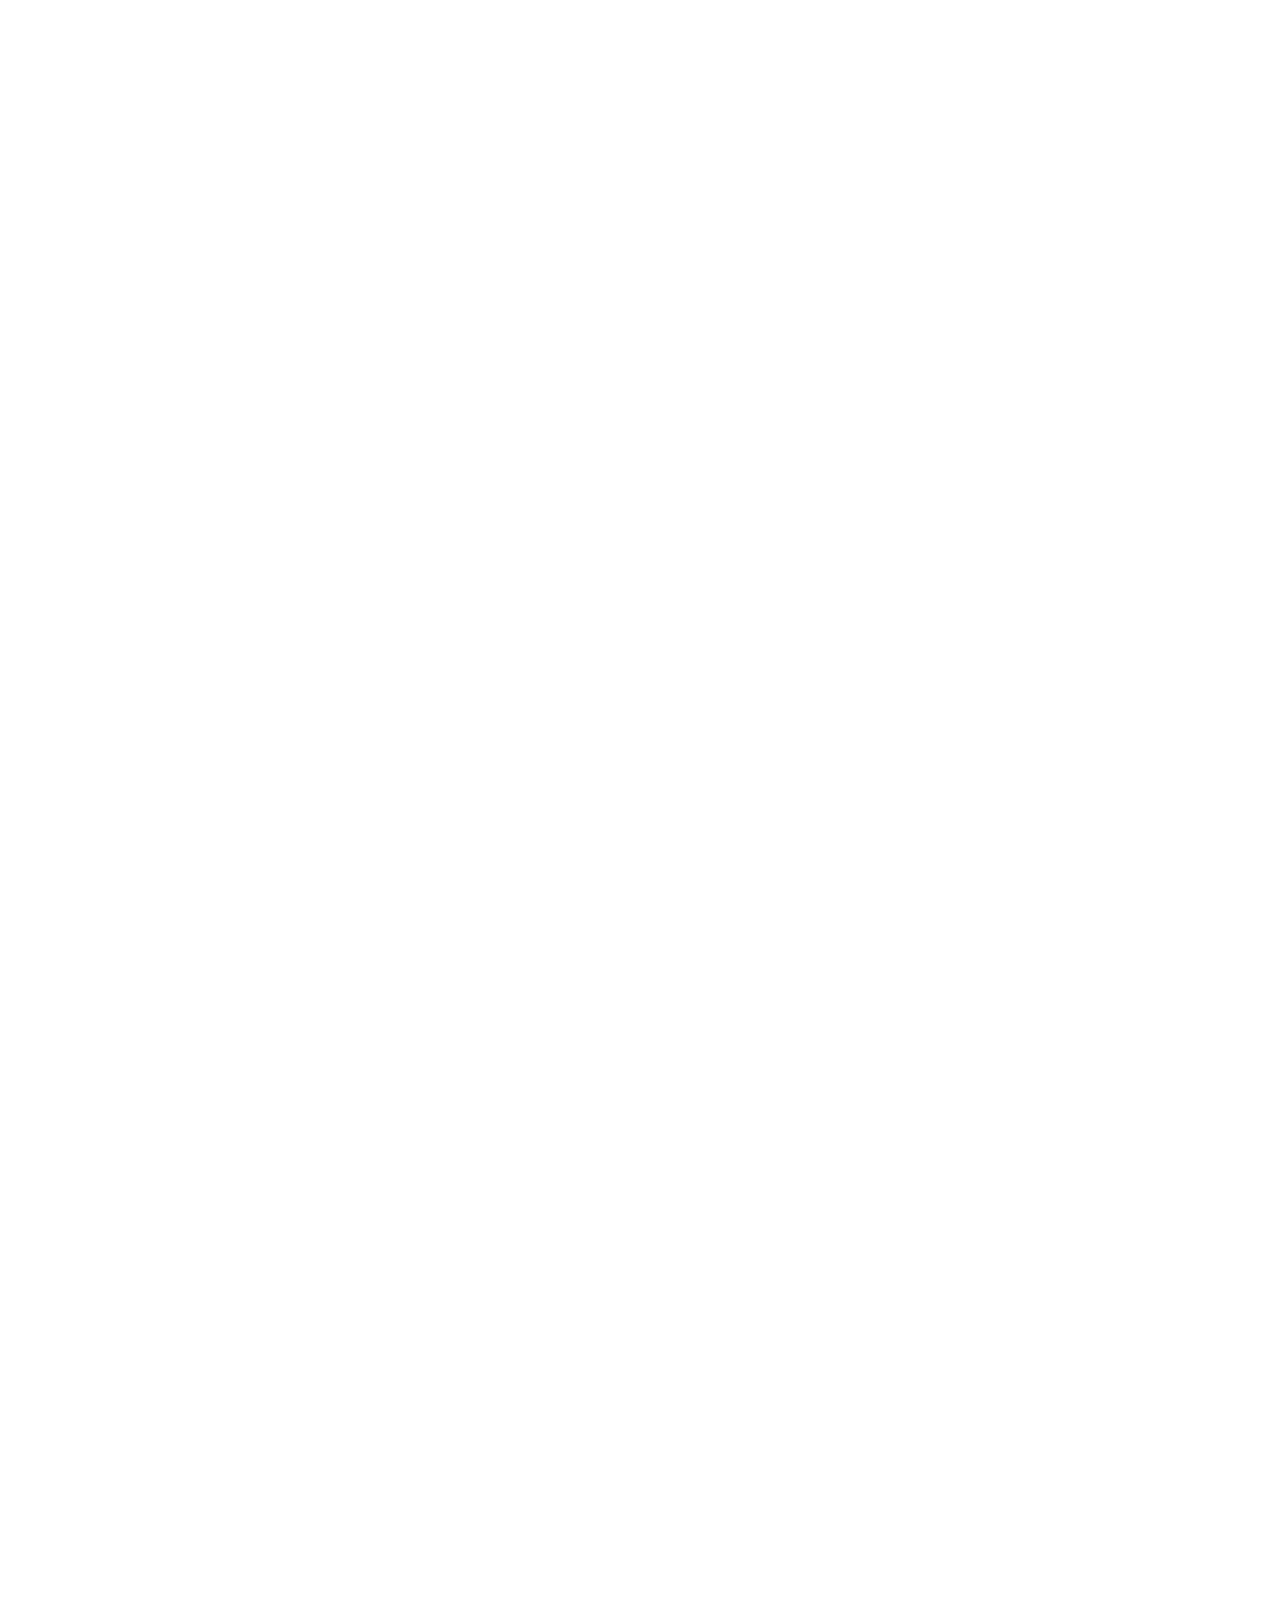
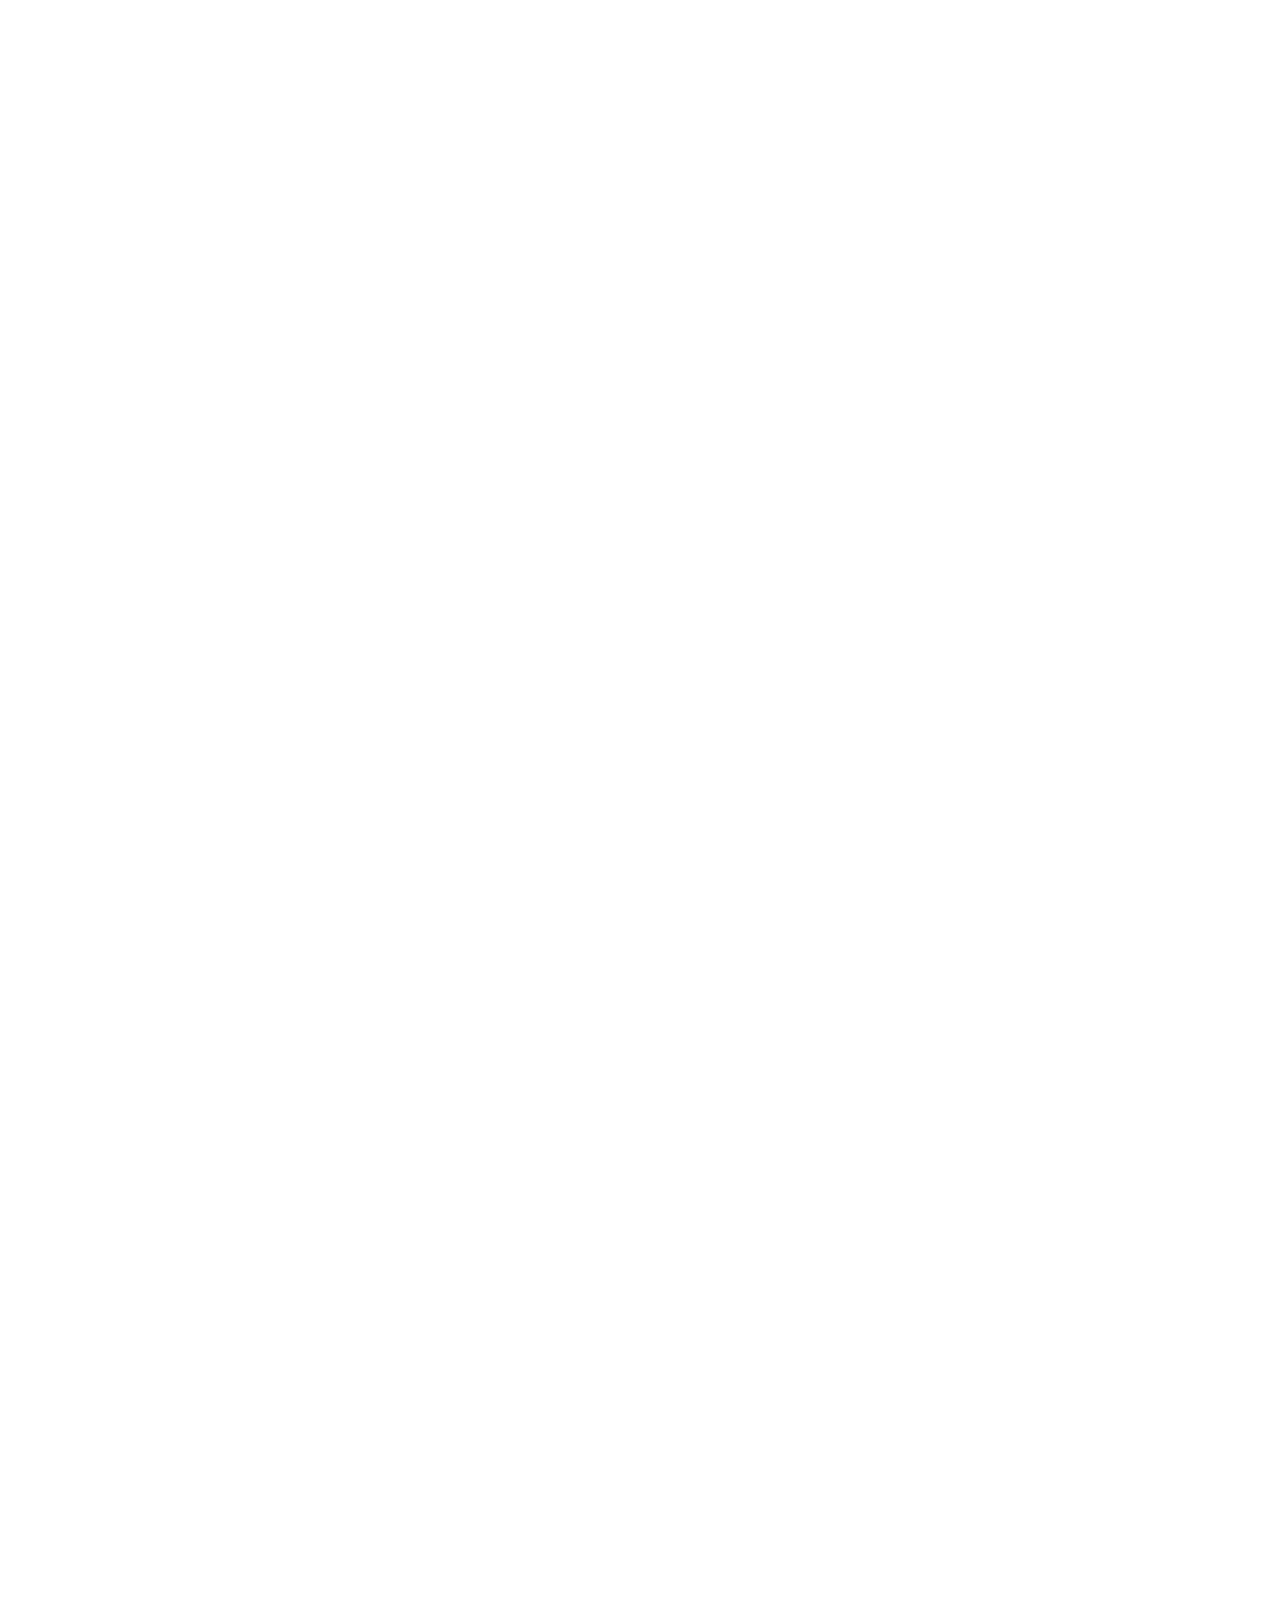
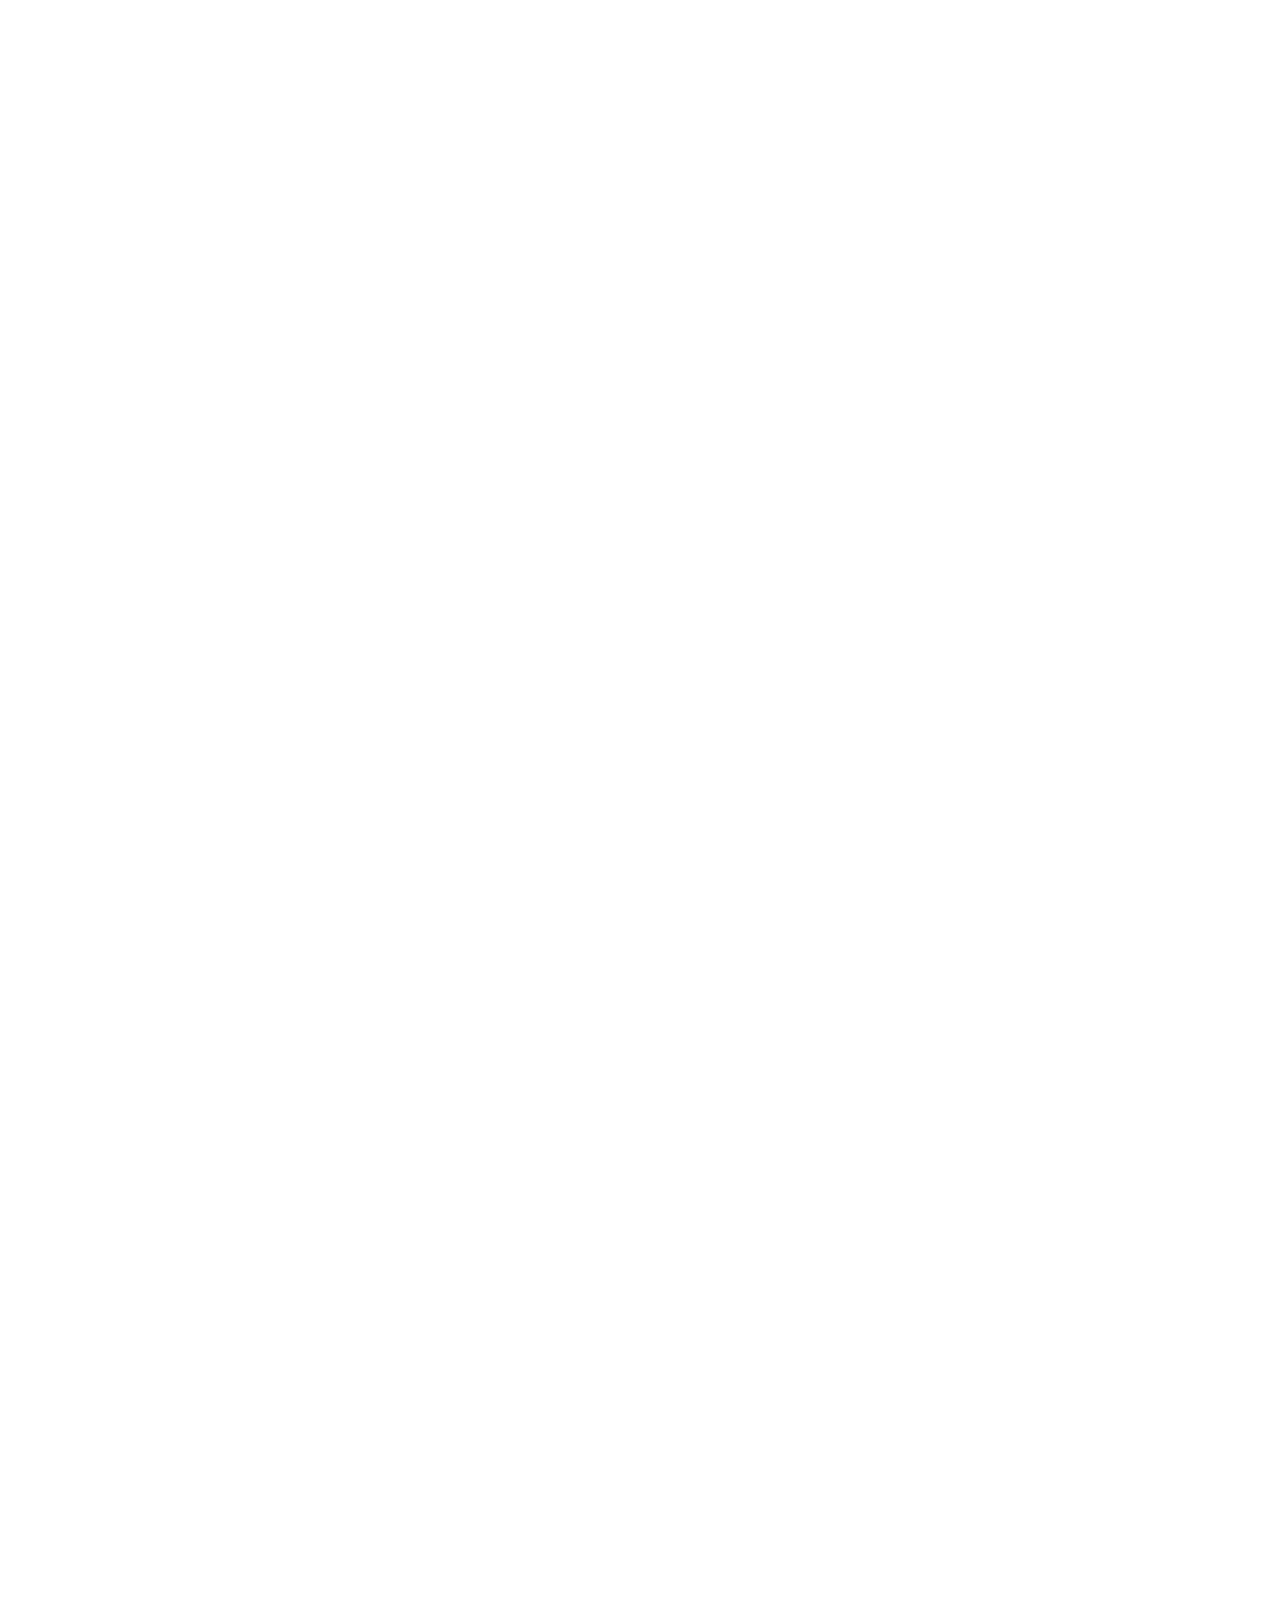
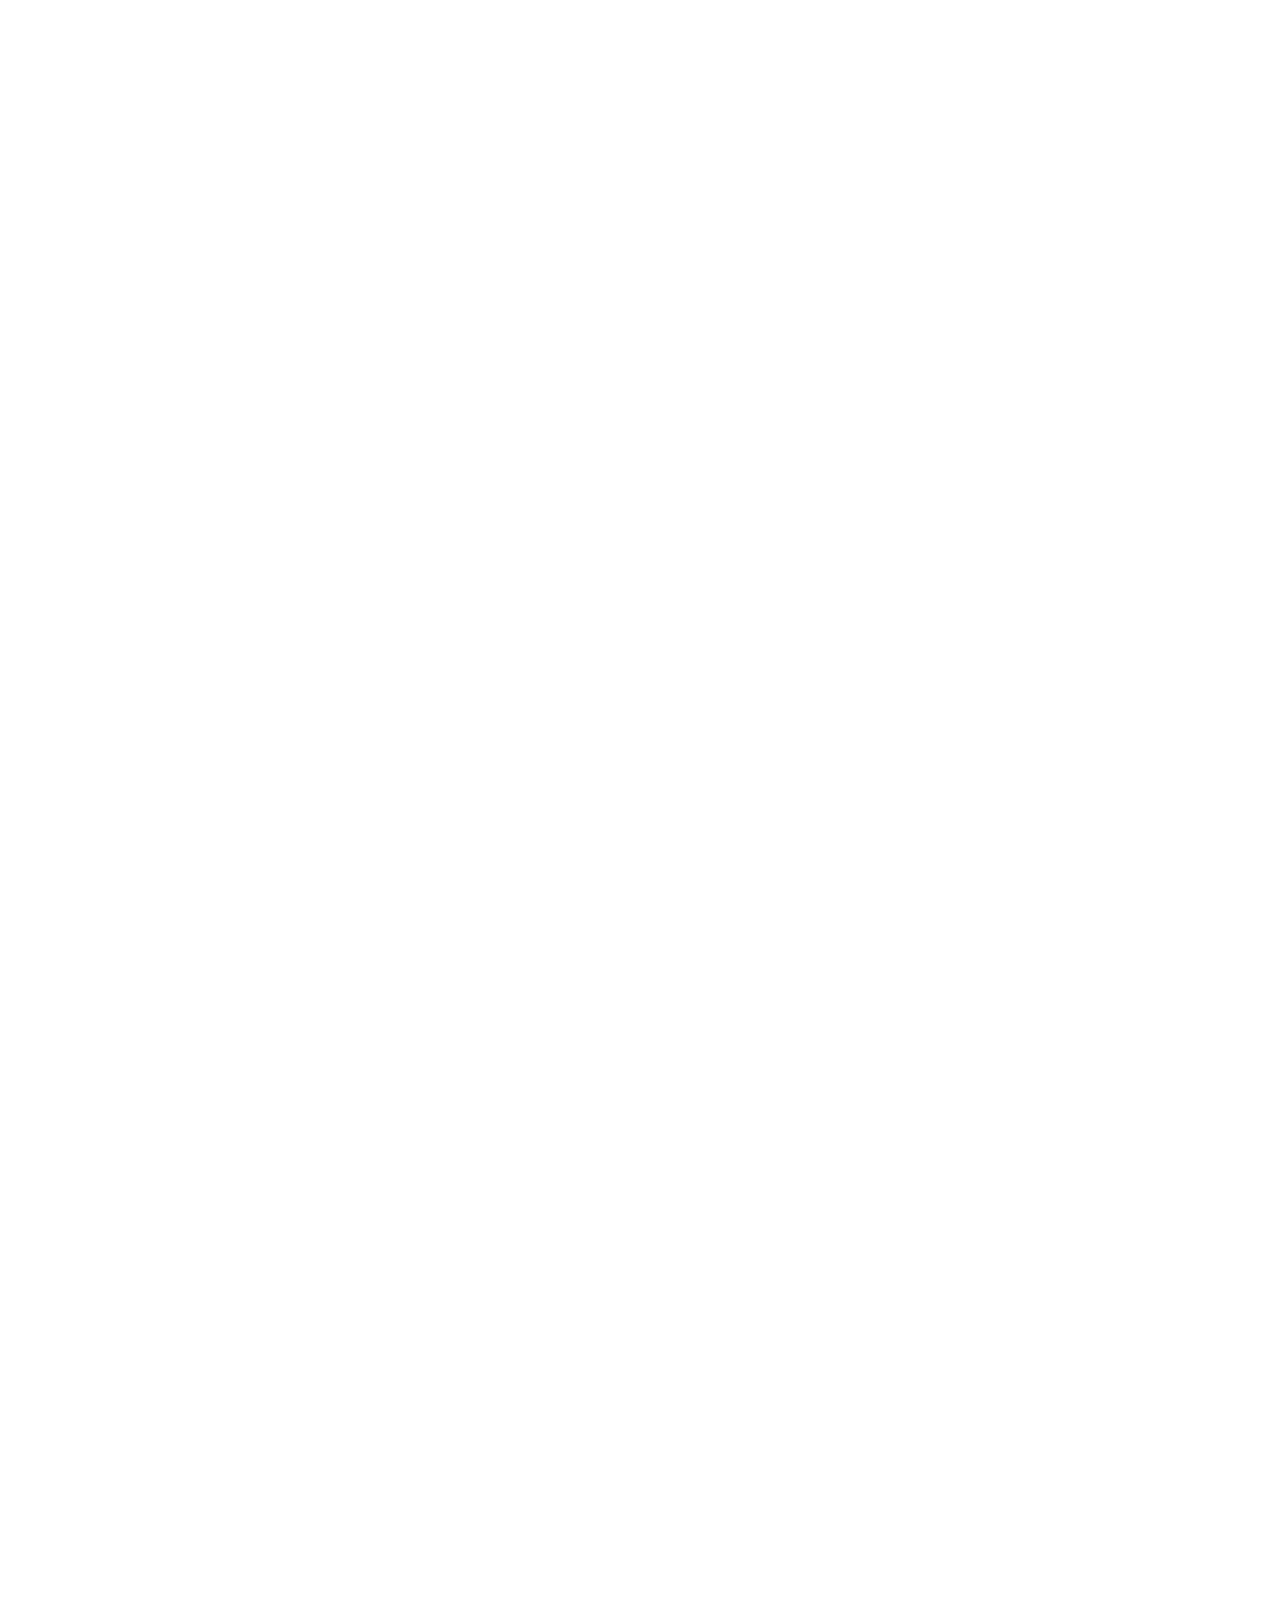
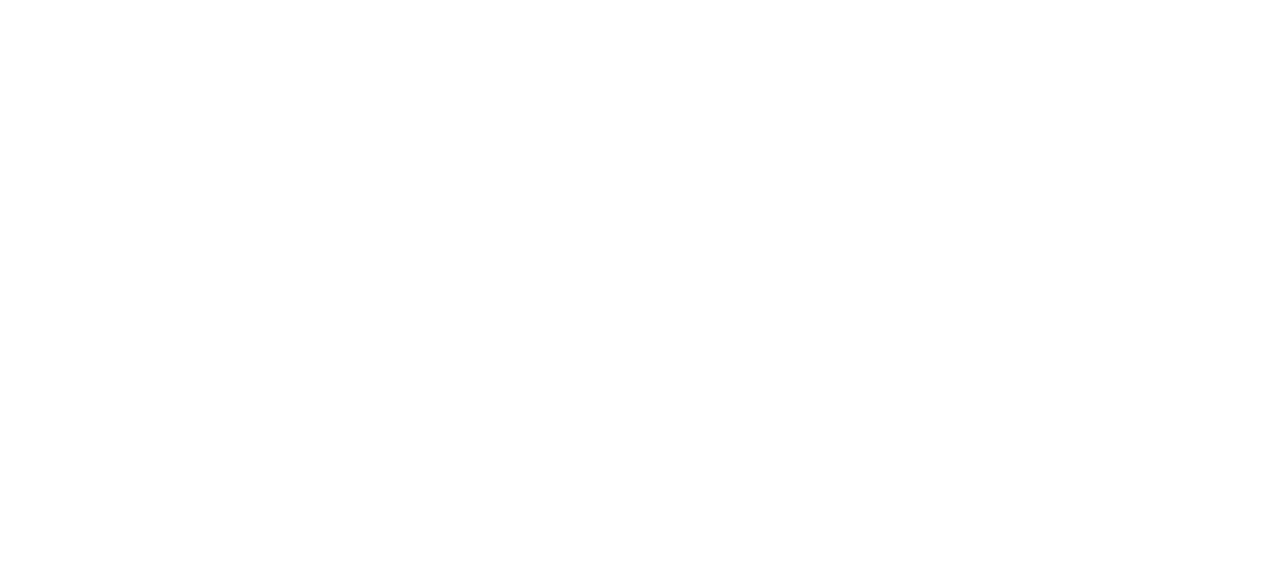
==== index.html @ 4a4f5020 "Done" ====
<!DOCTYPE html>
<html lang="en">

<head>
	<meta charset="UTF-8">
	<meta name="viewport" content="width=device-width, initial-scale=1">
	<title>Document</title>
	
	<link rel="stylesheet" href="/css/reset.css">
	<link rel="stylesheet" href="/css/bootstrap.min.css" integrity="sha384-MCw98/SFnGE8fJT3GXwEOngsV7Zt27NXFoaoApmYm81iuXoPkFOJwJ8ERdknLPMO"
	    crossorigin="anonymous">
	<!-- <link rel="stylesheet" href="/css/animate.css"> -->
	<link rel="stylesheet" href="/css/main.css">
	<link rel="stylesheet" href="/css/animsition.min.css">
</head>

<body class="animsition">
	<header class="header">
		<div class="container">
			<div class="row header__row">
				<a href="/" class="header__logo-link">
					<img src="/img/h-logo.png" alt="" class="header__logo">
				</a>
				<div class="menu__button">
					<span></span>
					<span></span>
					<span></span>
				</div>
				<div class="menu-block">
					<ul class="menu__leng">
						<li class="menu__leng-item">
							<a href="">UA</a>
						</li>
						<li class="menu__leng-item">
							<a href="">ENG</a>
						</li>
					</ul>
					<ul class="menu__main">
						<li class="menu__main-item">
							<a href="/" class="menu__main-item_link animsition-link">головна</a>
						</li>
						<li class="menu__main-item">
							<a href="/blog.html" class="menu__main-item_link animsition-link">про нас</a>
						</li>
						<li class="menu__main-item">
							<a href="/post.html" class="menu__main-item_link animsition-link">послуги</a>
						</li>
						<li class="menu__main-item">
							<a href="/" class="menu__main-item_link">відгуки</a>
						</li>
						<li class="menu__main-item">
							<a href="/" class="menu__main-item_link">контакти</a>
						</li>
					</ul>
				</div>
			</div>
		</div>
		<div class="menu-overlay"></div>
	</header>
	<section class="heroe">
		<img src="/img/main-img.png" alt="" class="heroe__img">
	</section>
	<section class="orders">
		<div class="container">
			<h2 class="text-center text-white">ТЕСТОВЕ МЕНЮ</h2>
			<div class="row orders-row">
				<div class="col-lg-4 col-sm-4 orders-block">
					<img src="/img/media_audit.png" alt="" class="orders-block__img">
					<div class="orders-block__text-block">
						<p class="orders-block__text">Медіааудит</p>
					</div>
					<button class="orders-block__button">замовити</button>
				</div>
				<div class="col-lg-4 col-sm-4 orders-block">
					<img src="/img/Spiker.png" alt="" class="orders-block__img">
					<div class="orders-block__text-block">
						<p class="orders-block__text">Підготовка спікера до виступу</p>
					</div>
					<button class="orders-block__button">замовити</button>
				</div>
				<div class="col-lg-4 col-sm-4 orders-block">
					<img src="/img/Novosty.png" alt="" class="orders-block__img">
					<div class="orders-block__text-block">
						<p class="orders-block__text">Підготовка новини</p>
					</div>
					<button class="orders-block__button">замовити</button>
				</div>
			</div>
		</div>
		<div class="modal-order">
			<form action="" class="modal-form">
				<input type="text" name="name" id="name" class="modal-form__input">
				<label for="name" class="modal-form__label">ФИО </label>
				<input type="text" name="company" id="company" class="modal-form__input">
				<label for="company" class="modal-form__label">компания  </label>
				<input type="text" name="position" id="position" class="modal-form__input">
				<label for="position" class="modal-form__label">должность  </label>
				<input type="text" name="phone" id="phone" class="modal-form__input">
				<label for="phone" class="modal-form__label">телефон  </label>
				<button type="submit" class="orders-block__button modal-form__button">замовити</button>
			</form>
		</div>
	</section>
	<section class="about">
		<div class="container">
			<h2 class="text-center text_blue">прО НАС</h2>
			<div class="row about__row">
				<div class="col-lg-4 col-sm-4">
					<div class="about__img-block">
						<img src="/img/about.png" alt="" class="about__img">
					</div>
				</div>
				<div class="col-lg-8 col-sm-8">
					<div class="about__text-block about__text-block_first">
						<p>
							<span class="about__company">GOLUBi GROUP</span> — комунікаційне агентство з більш ніж 20-річним досвідом.освідом.</p>
						<p>
							<span class="about__company">GOLUBi GROUP</span> — це крила Вашого бізнесу.</p>
					</div>
					<hr class="about__line">
					<div class="about__text-block">
						<ul class="about__text-list">
							<li>Ми володіємо всіма відомими комунікаційними і маркетинговими інструментами.</li>
							<li>Ми не пишемо прес-релізи &mdash; ми створюємо новини.</li>
							<li>Ми не подаємо інформацію &mdash; ми створюємо події.</li>
							<li>Ми не проводимо публічні заходи &mdash; ми створюємо нові формати спілкування.</li>
							<li>Ми не проводимо прес-конференцій &mdash; ми формуємо громадську думку.</li>
							<li>Ми не робимо інтерв'ю &mdash; ми створюємо лідерів думок.</li>
							<li>Ми не вчимо клієнтів &mdash; ми їх розвиваємо.</li>
							<li>Ми не робимо рекламу &mdash; ми допомагаємо збільшувати продажі
								<br />і досягати бізнес-цілей.</li>
							<li>Ми не розробляємо логотип &mdash; ми формуємо бренд.</li>
							<li>Ми не гарантуємо лайки в соціальних мережах &mdash; ми захоплюємо Вашу аудиторію.</li>
						</ul>
					</div>
					<hr class="about__line">
					<div class="about__text-block">
						<p>Наш досвід роботи дозволяє нам створювати синергію інструментів і робити комунікації результативними.</p>

						<p>Наші партнери на аутсорсингу — це алмази, які не кожному доступні.</p>

						<p>Ми завжди зацікавлені в успіху наших клієнтів, оскільки це наша професійна репутація на ринку.</p>

						<p>Ми не беремо участі в тендерах. Але, познайомившись з нами, ви нас полюбите. </p>

						<p>З нами цікаво! З нами приходить успіх і визнання!</p>
					</div>

				</div>

			</div>
		</div>
	</section>
	<section class="services">
		<div class="container">
			<h2 class="text-center">послуги</h2>
			<div class="row services_row">
				<div class="col-lg-4 col-md-4 col-sm-6 services__item">
					<img src="/img/services.png" alt="">
					<div class="services__block-text">
						<p class="services__text">Стратегічні комунікації</p>
					</div>
				</div>
				<div class="col-lg-4 col-md-4 col-sm-6 services__item">
					<img src="/img/services.png" alt="">
					<div class="services__block-text">
						<p class="services__text">Антикризові комунікації. Робота з негативом. Партизанський PR </p>
					</div>
				</div>
				<div class="col-lg-4 col-md-4 col-sm-6 services__item">
					<img src="/img/services.png" alt="">
					<div class="services__block-text">
						<p class="services__text">PR-супровід на аутсорсингу </p>
					</div>
				</div>
				<div class="col-lg-4 col-md-4 col-sm-6 services__item">
					<img src="/img/services.png" alt="">
					<div class="services__block-text">
						<p class="services__text">Модерування і комунікаційний супровід круглих столів, конфере</p>
					</div>
				</div>
				<div class="col-lg-4 col-md-4 col-sm-6 services__item">
					<img src="/img/services.png" alt="">
					<div class="services__block-text">
						<p class="services__text">Підготовка спікерів до публічних комунікацій </p>
					</div>
				</div>
				<div class="col-lg-4 col-md-4 col-sm-6 services__item">
					<img src="/img/services.png" alt="">
					<div class="services__block-text">
						<p class="services__text">Проведення медіа-тренінгів </p>
					</div>
				</div>
				<div class="col-lg-4 col-md-4 col-sm-6 services__item">
					<img src="/img/services.png" alt="">
					<div class="services__block-text">
						<p class="services__text">Маркетингові комунікації </p>
					</div>
				</div>
				<div class="col-lg-4 col-md-4 col-sm-6 services__item">
					<img src="/img/services.png" alt="">
					<div class="services__block-text">
						<p class="services__text">Брендинг </p>
					</div>
				</div>
				<div class="col-lg-4 col-md-4 col-sm-6 services__item">
					<img src="/img/services.png" alt="">
					<div class="services__block-text">
						<p class="services__text">Розробка та реалізація рекламних кампаній </p>
					</div>
				</div>
				<div class="col-lg-4 col-md-4 col-sm-6 services__item">
					<img src="/img/services.png" alt="">
					<div class="services__block-text">
						<p class="services__text">Розробка та організація публічних заходів «під ключ» — форумі</p>
					</div>
				</div>
			</div>
			<p class="services__text_small">GOLUBi GROUP — разом ми зробимо так, щоб ваш бізнес злетів на к</p>
		</div>
	</section>
	<section class="news">
		<div class="container">
			<h2 class="text-center text_blue">НОВИНИ</h2>
			<div class="row">
				<ul class="news__list">
					<li class="news__item news__item_big">
						<a href="" class="news__itemImg-link">
							<img src="https://picsum.photos/500/315/?random" alt="">
						</a>
						<a href="" class="news__itemTxt-link">
							Sed ut perspiciatis, unde Sed omnis iste natus Sed ut perspicia
							<span class="more">...</span>
						</a>
					</li>
					<li class="news__item news__item_big">
						<a href="" class="news__itemImg-link">
							<img src="https://picsum.photos/500/315/?random?blur" alt="">
						</a>
						<a href="" class="news__itemTxt-link">
							Sed ut perspiciatis, unde Sed omnis iste natus Sed ut perspicia
							<span class="more">...</span>
						</a>
					</li>
					<li class="news__item news__item_small">
						<a href="" class="news__itemImg-link">
							<img src="https://picsum.photos/g/500/315/?random" alt="">
						</a>
						<a href="" class="news__itemTxt-link">
							Sed ut perspiciatis, unde Sed omnis iste natus Sed ut perspicia
							<span class="more">...</span>
						</a>
					</li>
					<li class="news__item news__item_small">
						<a href="" class="news__itemImg-link">
							<img src="https://picsum.photos/500/315/?random" alt="">
						</a>
						<a href="" class="news__itemTxt-link">
							Sed ut perspiciatis, unde Sed omnis iste natus Sed ut perspicia
							<span class="more">...</span>
						</a>
					</li>
					<li class="news__item news__item_small">
						<a href="" class="news__itemImg-link">
							<img src="https://picsum.photos/500/315/?random" alt="">
						</a>
						<a href="" class="news__itemTxt-link">
							Sed ut perspiciatis, unde Sed omnis iste natus Sed ut perspicia
							<span class="more">...</span>
						</a>
					</li>
				</ul>

			</div>
		</div>
	</section>
	<section class="reviews">
		<div class="container">
			<div class="row">
				<div class="reviews__circle">
					<p class="reviews__circle-text">відгуки</p>
				</div>
			</div>
		</div>
	</section>
	<section class="contacts">
		<div class="container">
			<h2 class="text-center text_blue">КОНТАКТи</h2>
			<div class="row">
				<div class="contacts__block">
					<p class="contacts__text contacts__text_adress">Киев 03150 </br>
						ВУЛ. Предславинська, 29,</br>
						офіс 2
					</p>
					<p class="contacts__text contacts__text_tel">050 469 1920</p>
					<p class="contacts__text contacts__text_mail">
						<a href="mailto:communic777@gmail.com">communic777@gmail.com</a>
					</p>
				</div>
			</div>
		</div>
	</section>


	<script src="https://code.jquery.com/jquery-3.3.1.slim.min.js" integrity="sha256-3edrmyuQ0w65f8gfBsqowzjJe2iM6n0nKciPUp8y+7E=" crossorigin="anonymous"></script>
	<script src="/js/animsition.min.js"></script>
	<script src="/js/common.js"></script>


	<footer class="footer">
		<div class="container">
			<div class="row justify-content-between">
				<div class="col-lg-3 col-md-3 footer__logo-block">
					<a href="" class="footer__logo-link">
						<img src="../img/f_logo.png" alt="" class="footer__logo-img">
					</a>
				</div>
				<div class="col-lg-7 col-md-9 footer__menu-block">
					<ul class="footer__menu">
						<li class="footer__menu-item">
							<a href="">головна</a>
						</li>
						<li class="footer__menu-item">
							<a href="">про нас</a>
						</li>
						<li class="footer__menu-item">
							<a href="">послуги</a>
						</li>
						<li class="footer__menu-item">
							<a href="">відгуки </a>
						</li>
						<li class="footer__menu-item">
							<a href="">контакти</a>
						</li>
					</ul>
					<ul class="footer__social">
						<li class="footer__iteem">
							<a href="">
								<img src="../img/Fb.png" alt="">
							</a>
						</li>
						<li class="footer__iteem">
							<a href="">
								<img src="../img/Inst.png" alt="">
							</a>
						</li>
						<li class="footer__iteem">
							<a href="">
								<img src="../img/Youtube.png" alt="">
							</a>
						</li>
					</ul>
				</div>
			</div>
		</div>
	</footer>

</body>

</html>
---- css/main.css ----
@font-face {
  font-family: "GothamProMed";
  src: url("../fonts/GothaProMed.otf"); }

@font-face {
  font-family: "GothamProReg";
  src: url("../fonts/GothaProReg.otf"); }

p {
  font-family: "GothamProReg"; }

body {
  overflow-x: hidden;
  font-family: "GothamProMed"; }

h2 {
  font-size: 60px;
  text-transform: uppercase; }

.text_blue {
  color: #3bc7e1; }

.text-white {
  color: #ffffff; }

.header {
  padding-top: 80px;
  position: relative; }

.header__logo-link {
  margin: 0 auto; }

.header__row_small .header__logo-link {
  margin: 0; }

.header__logo {
  max-width: 315px;
  width: 100%;
  height: auto; }

.heroe {
  width: 100%; }

.heroe__img {
  width: 100%;
  max-width: 590px;
  height: auto;
  display: block;
  margin: 0 auto;
  margin-top: 70px;
  margin-bottom: 100px; }

.header__row {
  position: relative; }

.menu__button {
  position: absolute;
  top: 0;
  right: 0;
  height: 35px;
  width: 60px;
  display: -webkit-box;
  display: -webkit-flex;
  display: -ms-flexbox;
  display: flex;
  -webkit-box-orient: vertical;
  -webkit-box-direction: normal;
  -webkit-flex-direction: column;
      -ms-flex-direction: column;
          flex-direction: column;
  -webkit-box-pack: justify;
  -webkit-justify-content: space-between;
      -ms-flex-pack: justify;
          justify-content: space-between;
  cursor: pointer;
  z-index: 1;
  -webkit-transition: all 1s;
  -o-transition: all 1s;
  transition: all 1s; }
  .menu__button span {
    width: 100%;
    height: 2px;
    background: #20bfdc; }

.menu__button_open {
  opacity: 0;
  z-index: -1;
  -webkit-transition: all 1s;
  -o-transition: all 1s;
  transition: all 1s; }

.menu-block {
  position: absolute;
  top: -1000px;
  right: 0;
  opacity: 0;
  -webkit-transition: all .7s;
  -o-transition: all .7s;
  transition: all .7s; }

.menu-block_open {
  top: 0;
  opacity: 1;
  z-index: 3;
  -webkit-transition: all .7s;
  -o-transition: all .7s;
  transition: all .7s; }

.menu__leng {
  display: -webkit-box;
  display: -webkit-flex;
  display: -ms-flexbox;
  display: flex;
  -webkit-flex-wrap: nowrap;
      -ms-flex-wrap: nowrap;
          flex-wrap: nowrap;
  margin-bottom: 35px; }

.menu__leng-item {
  margin-right: 10px; }
  .menu__leng-item a {
    font-size: 10px;
    color: #ffffff;
    text-transform: uppercase; }

.menu__main-item {
  margin-bottom: 20px; }

.menu__main-item_link {
  text-transform: uppercase;
  font-size: 14px;
  font-weight: 400;
  color: #ffffff; }

.menu-overlay {
  width: 0;
  height: 0;
  position: absolute;
  top: 0;
  right: 0;
  background: #20bfdc;
  -webkit-border-radius: 50%;
          border-radius: 50%;
  -webkit-transform: translate(50%, -50%);
      -ms-transform: translate(50%, -50%);
          transform: translate(50%, -50%);
  -webkit-transition: all .6s;
  -o-transition: all .6s;
  transition: all .6s; }

.menu-overlay_open {
  width: 65vw;
  height: 65vw;
  -webkit-transition: all .6s;
  -o-transition: all .6s;
  transition: all .6s;
  z-index: 2 }

.orders {
  background: url(../img/Test-menu.jpg) no-repeat;
  -webkit-background-size: cover;
          background-size: cover;
  padding: 80px 0;
  position: relative; }

.modal-order {
  position: absolute;
  top: 50%;
  left: 50%;
  -webkit-transform: translate(-50%, -50%);
      -ms-transform: translate(-50%, -50%);
          transform: translate(-50%, -50%);
  padding: 50px 180px;
  background: #ffffff;
  -webkit-box-shadow: 10.5px 18.187px 68px rgba(0, 72, 77, 0.75);
          box-shadow: 10.5px 18.187px 68px rgba(0, 72, 77, 0.75);
  display: none;
  opacity: 0; }

.modal-order__open {
  display: block;
  opacity: 1;
  -webkit-transition: all 1s;
  -o-transition: all 1s;
  transition: all 1s; }

.modal-form {
  display: -webkit-box;
  display: -webkit-flex;
  display: -ms-flexbox;
  display: flex;
  -webkit-box-orient: vertical;
  -webkit-box-direction: normal;
  -webkit-flex-direction: column;
      -ms-flex-direction: column;
          flex-direction: column; }

.modal-form__input {
  width: 450px;
  border: 1px solid #20bfdc;
  font-size: 16px;
  font-weight: 300;
  color: #666666;
  padding: 20px;
  margin-bottom: 5px; }

.modal-form__label {
  margin-bottom: 45px;
  color: #20bfdc;
  font-size: 10px;
  text-transform: uppercase; }

.orders-row {
  margin-top: 80px; }

.orders-block {
  display: -webkit-box;
  display: -webkit-flex;
  display: -ms-flexbox;
  display: flex;
  -webkit-box-orient: vertical;
  -webkit-box-direction: normal;
  -webkit-flex-direction: column;
      -ms-flex-direction: column;
          flex-direction: column;
  -webkit-box-pack: start;
  -webkit-justify-content: flex-start;
      -ms-flex-pack: start;
          justify-content: flex-start;
  -webkit-box-align: center;
  -webkit-align-items: center;
      -ms-flex-align: center;
          align-items: center; }

.orders-block__img {
  width: 100%;
  max-width: 160px;
  height: auto;
  margin-bottom: 50px; }

.orders-block__text-block {
  max-width: 240px;
  margin: 0 auto;
  min-height: 220px; }

.orders-block__text {
  font-size: 32px;
  color: #ffffff;
  text-align: center;
  text-transform: uppercase;
  text-align: center;
  font-family: GothamProMed; }

.orders-block__button {
  width: 100%;
  height: 100px;
  background-image: -webkit-gradient(linear, left bottom, left top, from(#cb0000), to(#ff0000));
  background-image: -webkit-linear-gradient(bottom, #cb0000 0%, #ff0000 100%);
  background-image: -o-linear-gradient(bottom, #cb0000 0%, #ff0000 100%);
  background-image: linear-gradient(0deg, #cb0000 0%, #ff0000 100%);
  border: none;
  padding: 5px 0;
  font-size: 42px;
  letter-spacing: 5px;
  line-height: 1;
  color: #ffffff;
  text-transform: uppercase;
  cursor: pointer; }

.about {
  background: url(../img/O-nas.jpg) no-repeat;
  -webkit-background-size: cover;
          background-size: cover;
  padding: 80px 0; }

.about__row {
  margin-top: 60px; }

.about__company {
  color: #20bfdc; }

.about__line {
  background: #20bfdc;
  margin: 20px 0; }

.about__img-block {
  -webkit-border-radius: 50%;
          border-radius: 50%;
  border: 4px solid #fff;
  overflow: hidden;
  width: 220px;
  height: 220px;
  -webkit-box-shadow: 0 0 0 2px #20bfdc;
          box-shadow: 0 0 0 2px #20bfdc;
  margin: 0 auto; }

.about__text-block_first p {
  font-size: 17px;
  text-transform: uppercase;
  margin: 0; }

.about__text-list li {
  margin-bottom: 10px;
  font-size: 17px;
  font-family: GothamProReg; }

.about__img {
  width: 100%;
  max-width: 220px;
  height: auto; }

.services {
  background: url(../img/Uslugi.jpg) no-repeat;
  -webkit-background-size: cover;
          background-size: cover;
  padding: 80px 0; }

.services_row {
  margin-top: 60px;
  -webkit-box-pack: center;
  -webkit-justify-content: center;
      -ms-flex-pack: center;
          justify-content: center; }

.services__item {
  text-align: center;
  margin-bottom: 60px;
  font-size: 24px;
  text-transform: uppercase;
  color: #ffff; }
  .services__item img {
    width: 100%;
    max-width: 140px;
    height: auto;
    margin-bottom: 45px; }

.services__text {
  font-family: "GothamProMed"; }

.services__text_small {
  color: #fff;
  font-size: 18px;
  text-transform: uppercase;
  text-align: center;
  margin: 0; }

.news {
  padding: 80px 0;
  background: #fff; }

.news__list {
  display: -webkit-box;
  display: -webkit-flex;
  display: -ms-flexbox;
  display: flex;
  -webkit-flex-wrap: wrap;
      -ms-flex-wrap: wrap;
          flex-wrap: wrap;
  -webkit-box-pack: justify;
  -webkit-justify-content: space-between;
      -ms-flex-pack: justify;
          justify-content: space-between;
  padding: 0 40px;
  margin-top: 80px; }

.news__item {
  display: -webkit-box;
  display: -webkit-flex;
  display: -ms-flexbox;
  display: flex;
  -webkit-box-orient: vertical;
  -webkit-box-direction: normal;
  -webkit-flex-direction: column;
      -ms-flex-direction: column;
          flex-direction: column;
  border-bottom: 1px solid #20bfdc;
  margin-bottom: 30px; }

.news__item_big {
  width: 48%; }

.news__item_small {
  width: 30%; }

.news__itemImg-link {
  margin-bottom: 30px; }
  .news__itemImg-link img {
    width: 100%; }

.news__itemTxt-link {
  margin-bottom: 35px;
  font-size: 16px;
  color: #6b6b6b;
  text-transform: uppercase; }

.reviews {
  background: url(../img/Otzivi.jpg) no-repeat;
  -webkit-background-size: cover;
          background-size: cover;
  padding: 80px 0; }

.reviews__circle {
  -webkit-border-radius: 50%;
          border-radius: 50%;
  width: 340px;
  height: 340px;
  background-image: -webkit-gradient(linear, left bottom, left top, from(#3bc7e1), to(#6ee9ff));
  background-image: -webkit-linear-gradient(bottom, #3bc7e1 0%, #6ee9ff 100%);
  background-image: -o-linear-gradient(bottom, #3bc7e1 0%, #6ee9ff 100%);
  background-image: linear-gradient(0deg, #3bc7e1 0%, #6ee9ff 100%);
  border: 1px solid #ffffff;
  margin: 130px auto;
  display: -webkit-box;
  display: -webkit-flex;
  display: -ms-flexbox;
  display: flex;
  -webkit-box-pack: center;
  -webkit-justify-content: center;
      -ms-flex-pack: center;
          justify-content: center;
  -webkit-box-align: center;
  -webkit-align-items: center;
      -ms-flex-align: center;
          align-items: center; }

.reviews__circle-text {
  font-size: 40px;
  letter-spacing: 8px;
  line-height: 1;
  color: #ffffff;
  text-transform: uppercase;
  position: relative; }

.reviews__circle-text:after {
  content: "";
  position: absolute;
  bottom: -50px;
  right: 50%;
  -webkit-transform: translateX(50%);
      -ms-transform: translateX(50%);
          transform: translateX(50%);
  width: 90px;
  height: 34px;
  background: url(../img/arrow_down.png) no-repeat;
  -webkit-background-size: contain;
          background-size: contain; }

.contacts {
  background: #e7f3f7;
  padding: 100px 0; }

.contacts__block {
  max-width: 470px;
  margin: 0 auto;
  margin-top: 80px; }

.contacts__text, .contacts__text a {
  text-transform: uppercase;
  font-size: 26px;
  color: #3bc8e1;
  position: relative;
  line-height: 1.2;
  margin-bottom: 30px; }

.contacts__text_adress:before {
  content: "";
  position: absolute;
  top: 0;
  left: -40px;
  width: 25px;
  height: 33px;
  background: url(../img/adress.png) no-repeat;
  -webkit-background-size: contain;
          background-size: contain; }

.contacts__text_tel:before {
  content: "";
  position: absolute;
  bottom: 50%;
  left: -40px;
  -webkit-transform: translateY(50%);
      -ms-transform: translateY(50%);
          transform: translateY(50%);
  width: 27px;
  height: 26px;
  background: url(../img/phone.png) no-repeat;
  -webkit-background-size: contain;
          background-size: contain; }

.contacts__text_mail:before {
  content: "";
  position: absolute;
  bottom: 50%;
  left: -40px;
  -webkit-transform: translateY(50%);
      -ms-transform: translateY(50%);
          transform: translateY(50%);
  width: 27px;
  height: 19px;
  background: url(../img/mail.png) no-repeat;
  -webkit-background-size: contain;
          background-size: contain; }

.footer {
  background: #839597;
  padding-top: 45px;
  padding-bottom: 120px;
  width: 100%; }

.footer__menu-block {
  display: -webkit-box;
  display: -webkit-flex;
  display: -ms-flexbox;
  display: flex;
  -webkit-box-orient: vertical;
  -webkit-box-direction: normal;
  -webkit-flex-direction: column;
      -ms-flex-direction: column;
          flex-direction: column;
  -webkit-box-align: end;
  -webkit-align-items: flex-end;
      -ms-flex-align: end;
          align-items: flex-end;
  -webkit-box-pack: end;
  -webkit-justify-content: flex-end;
      -ms-flex-pack: end;
          justify-content: flex-end; }

.footer__menu-item {
  margin-right: 20px; }
  .footer__menu-item a {
    color: #fff;
    font-size: 16px;
    text-transform: uppercase; }

.footer__menu-item:last-child {
  margin-right: 0; }

.footer__menu, .footer__social {
  display: -webkit-box;
  display: -webkit-flex;
  display: -ms-flexbox;
  display: flex;
  -webkit-box-pack: end;
  -webkit-justify-content: flex-end;
      -ms-flex-pack: end;
          justify-content: flex-end; }

.footer__social {
  margin-bottom: 0; }

.footer__iteem {
  margin-right: 40px; }
  .footer__iteem img {
    max-width: 40px;
    width: 100%;
    -o-object-fit: cover;
       object-fit: cover; }

.footer__iteem:last-child {
  margin-right: 0; }

.footer__logo-img {
  max-width: 225px;
  width: 100%;
  -o-object-fit: cover;
     object-fit: cover; }

.header__row_small {
  -webkit-box-pack: start;
  -webkit-justify-content: flex-start;
      -ms-flex-pack: start;
          justify-content: flex-start; }

.header__logo_small {
  max-width: 185px;
  width: 100%; }

.blog-list {
  display: -webkit-box;
  display: -webkit-flex;
  display: -ms-flexbox;
  display: flex;
  -webkit-box-orient: vertical;
  -webkit-box-direction: normal;
  -webkit-flex-direction: column;
      -ms-flex-direction: column;
          flex-direction: column;
  margin-bottom: 80px; }

.blog-item {
  display: -webkit-box;
  display: -webkit-flex;
  display: -ms-flexbox;
  display: flex;
  border-bottom: 2px solid #3bc7e1;
  padding-bottom: 55px;
  padding-top: 50px; }

.blog__img {
  width: 290px; }
  .blog__img img {
    width: 100%;
    -o-object-fit: cover;
       object-fit: cover; }

.blog__block {
  width: 70%;
  margin-left: 60px; }

.blog__text {
  margin-bottom: 0; }

.blog__heading {
  color: #666666;
  font-size: 20px;
  text-transform: uppercase; }

.blog__heading:hover {
  text-decoration: none;
  color: #666666; }

.post {
  margin-top: 50px;
}

.post__img {
  max-width: 445px;
  display: block;
  margin: 0 auto;
  object-fit: cover;
  margin-bottom: 35px;
}

.post__content {
  border-bottom: 2px solid  #3bc7e1;
  border-top: 2px solid  #3bc7e1;
  padding-top: 25px;
  margin-top: 25px;
}

.post__list {
  margin-top: 25px;
}

.post__list a {
  text-align: center;
}

@media screen and (max-width: 1200px) {
  .menu-overlay_open {
    width: 72vw;
    height: 72vw; } }

@media screen and (max-width: 992px) {
  .menu-overlay_open {
    width: 75vw;
    height: 96vw; }
  .header__logo-link {
    margin: 0; }
  .header__row {
    -webkit-box-pack: start;
    -webkit-justify-content: flex-start;
        -ms-flex-pack: start;
            justify-content: flex-start; }
  .header__logo {
    max-width: 185px; }
  h2 {
    font-size: 50px; }
  .orders-block__img {
    max-width: 145px; }
  .orders-block__text {
    font-size: 26px; }
  .orders-block__button {
    font-size: 22px;
    height: 75px; }
  .orders-block__text-block {
    min-height: 150px; }
  .services__text {
    font-size: 20px; } }

@media screen and (max-width: 768px) {
  .menu-overlay_open {
    width: 105vw;
    height: 115vw; }
  .footer__logo-block {
    display: -webkit-box;
    display: -webkit-flex;
    display: -ms-flexbox;
    display: flex;
    -webkit-box-pack: center;
    -webkit-justify-content: center;
        -ms-flex-pack: center;
            justify-content: center;
    margin-bottom: 20px; }
  .modal-order {
    padding: 50px 100px; } }

@media screen and (max-width: 600px) {
  .header, .contacts, .footer {
    padding-left: 15px;
    padding-right: 15px; } }
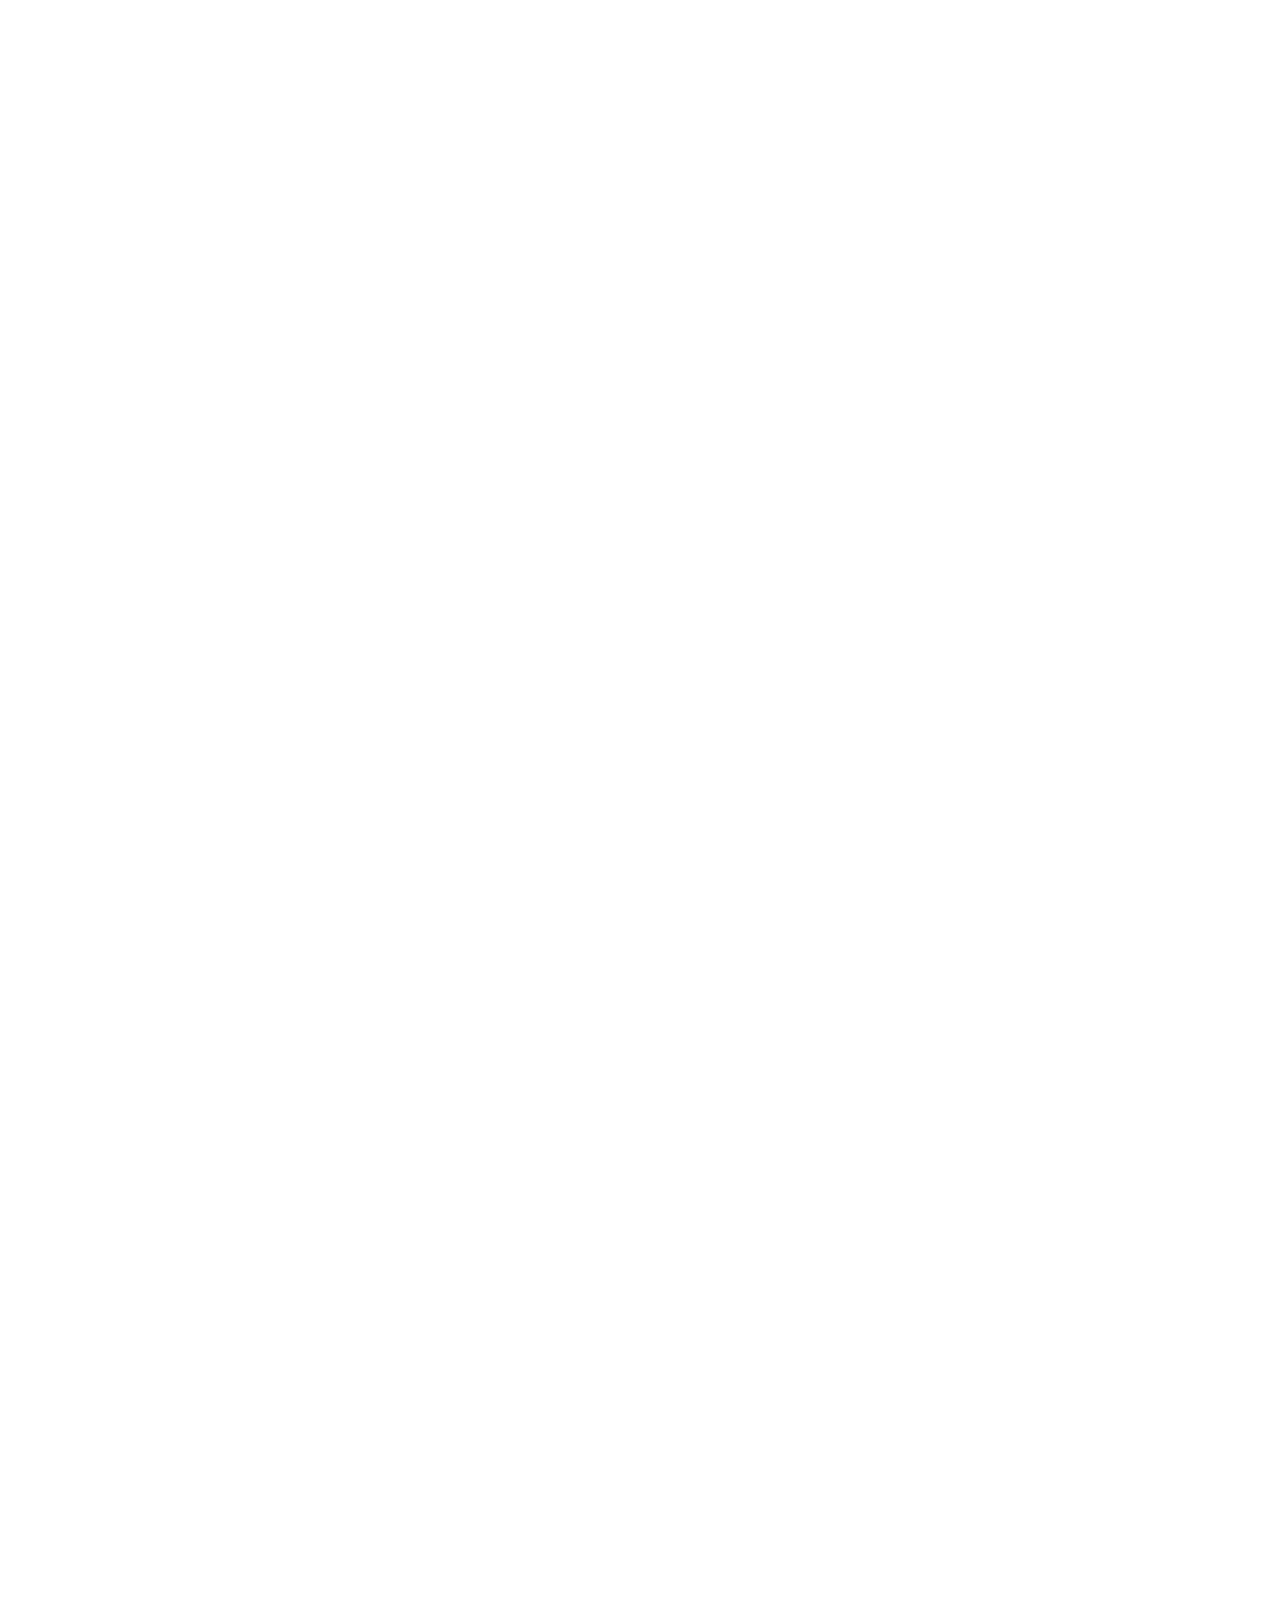
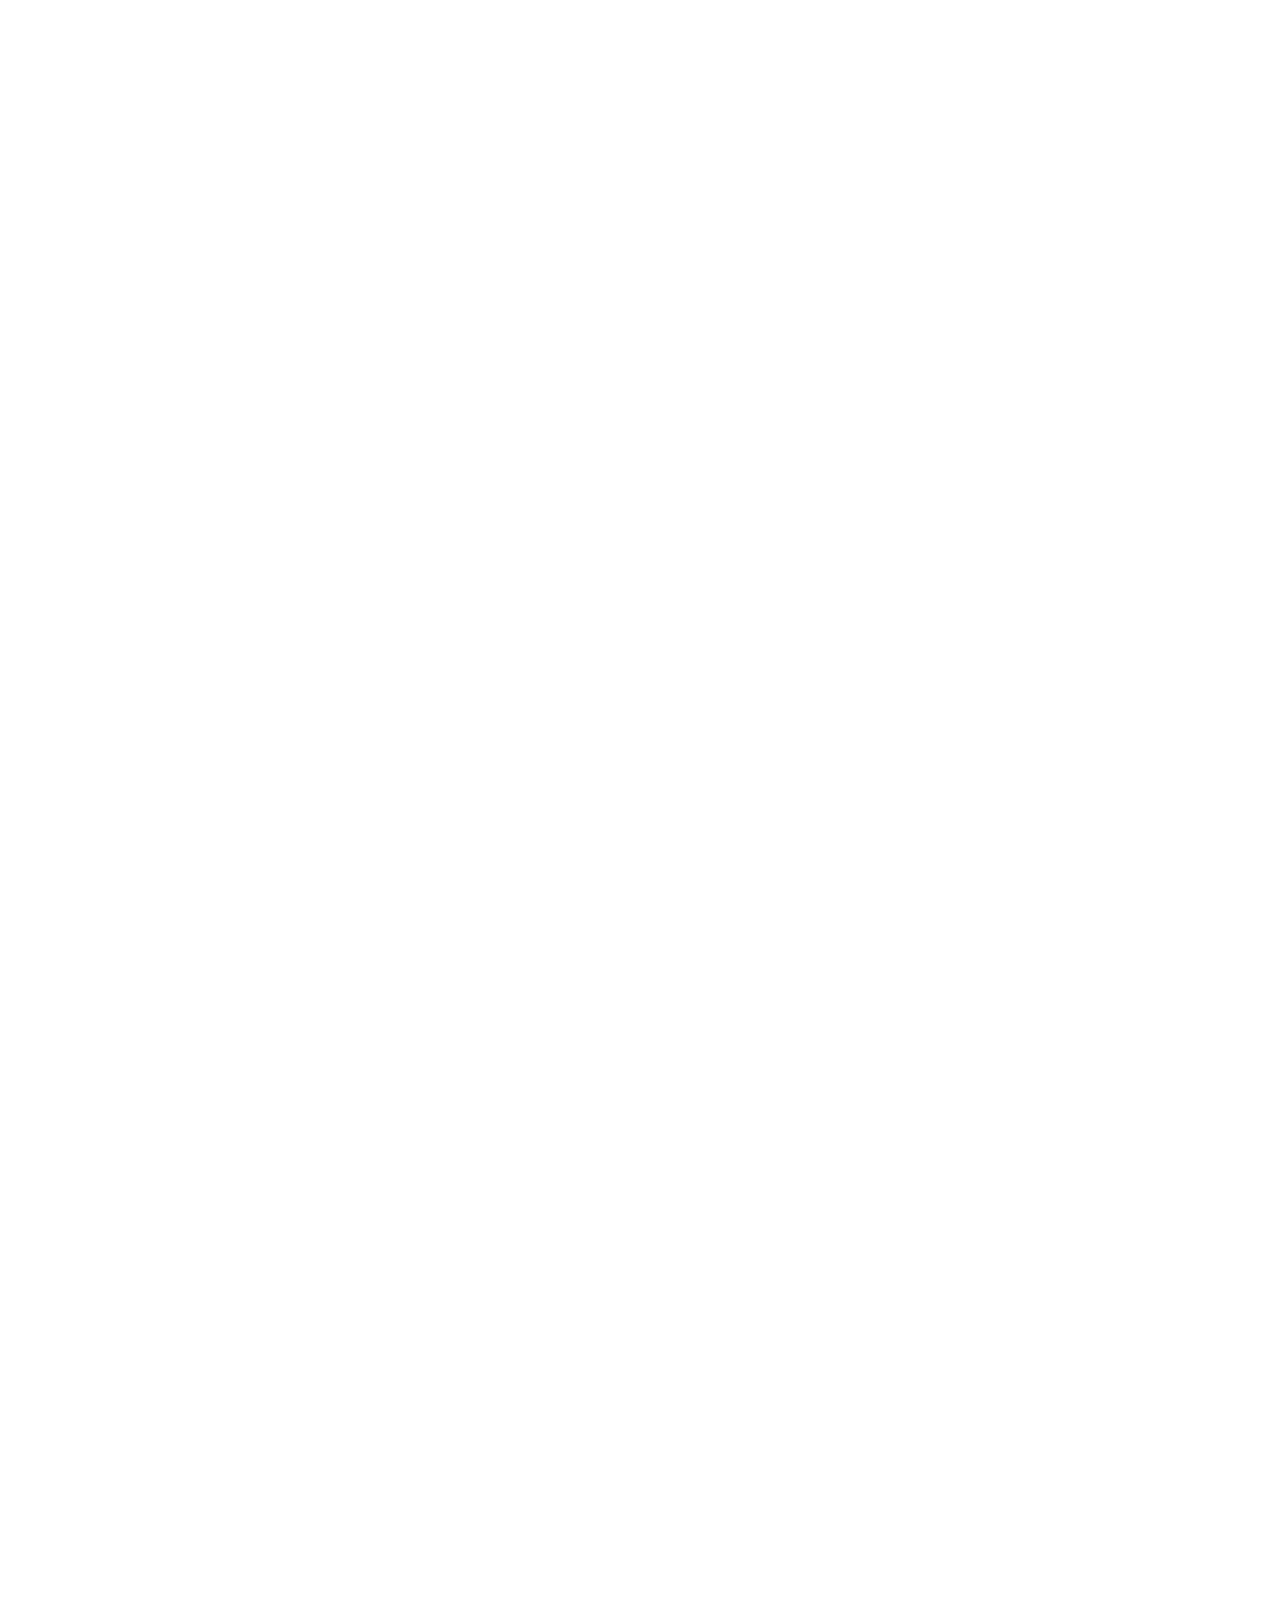
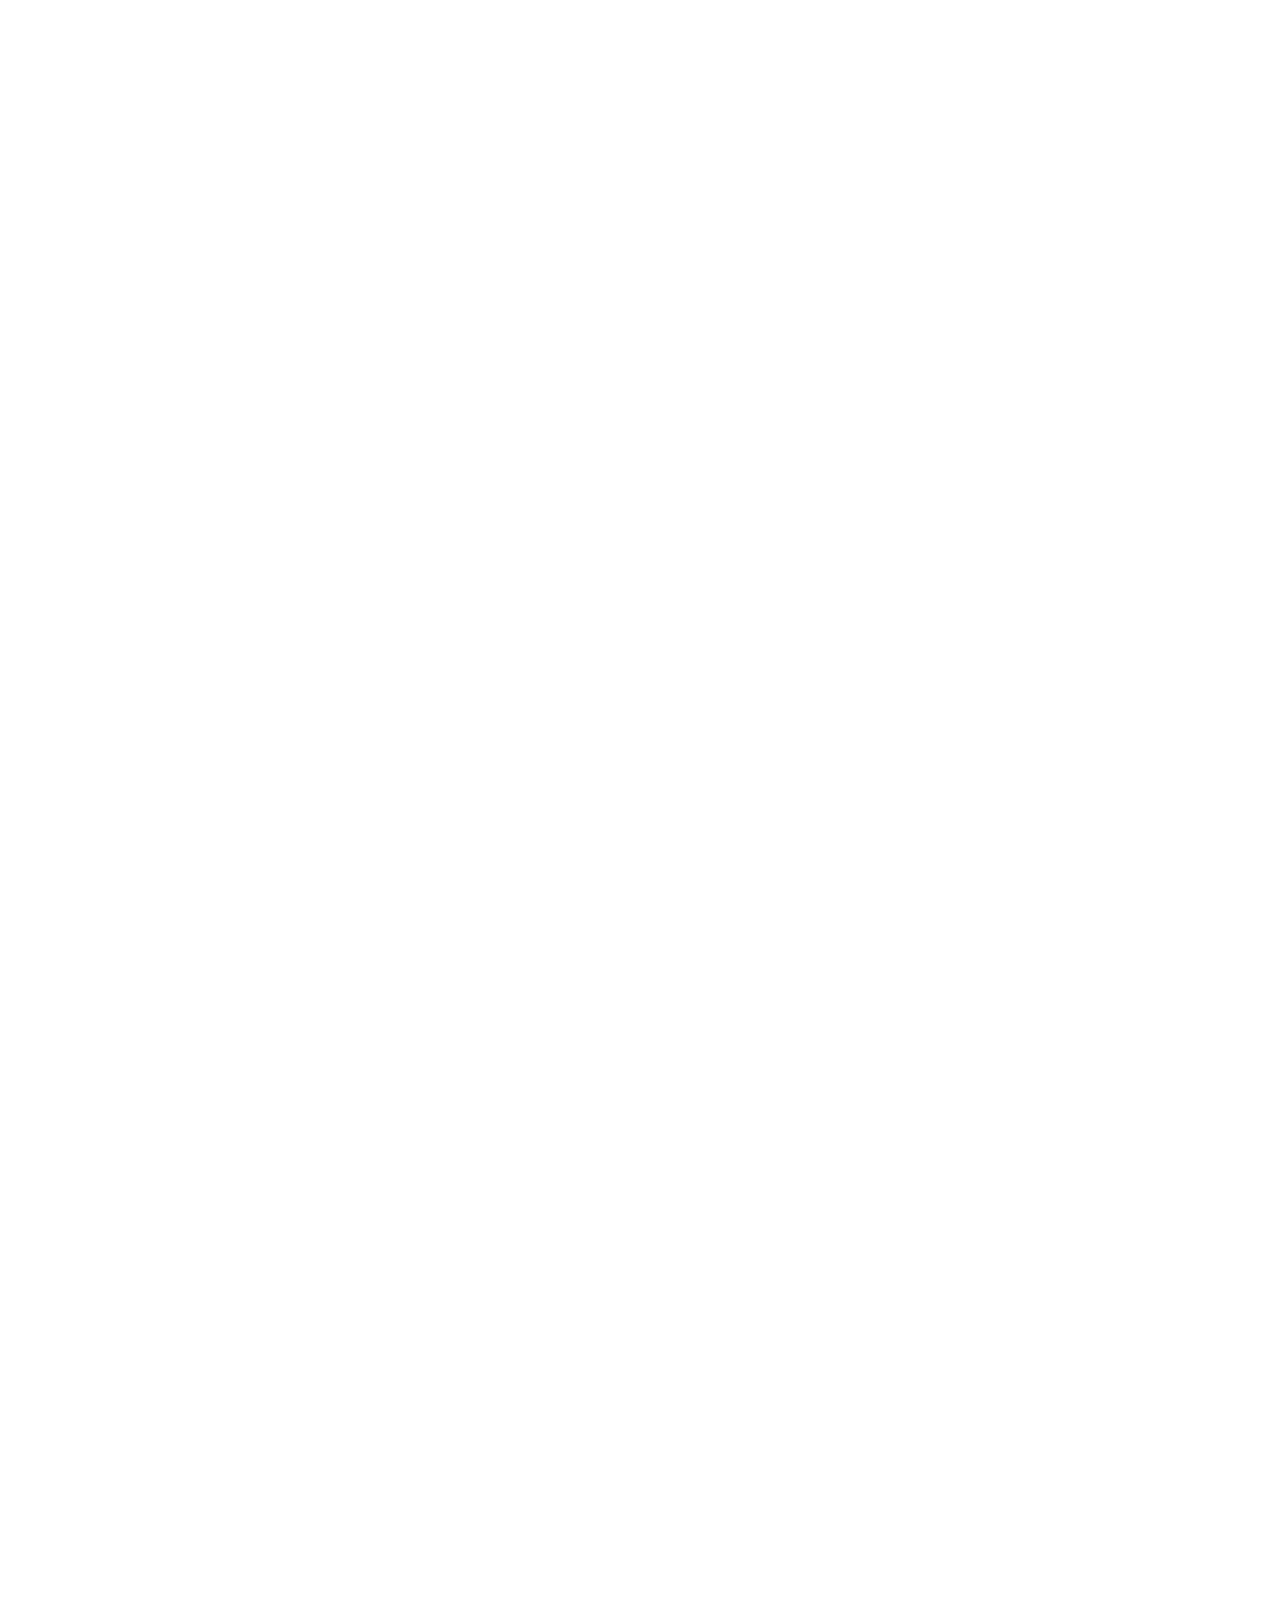
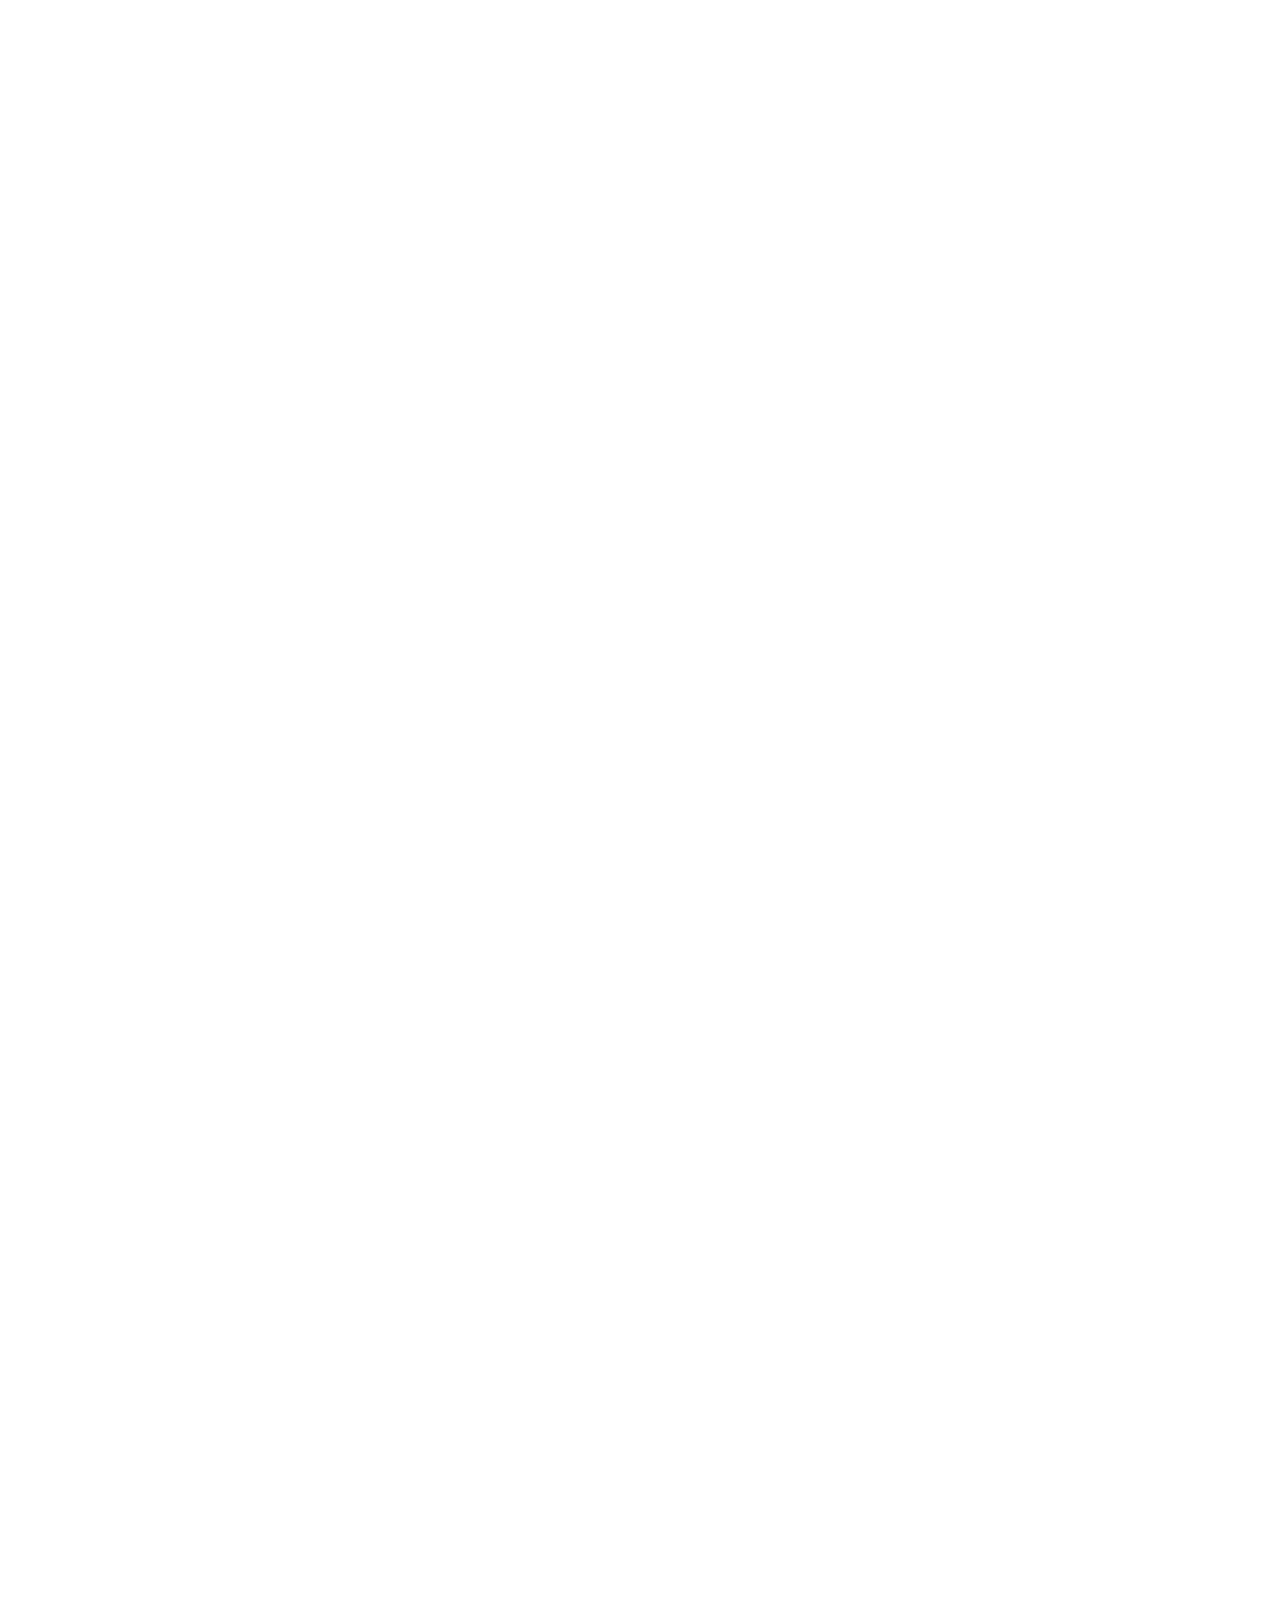
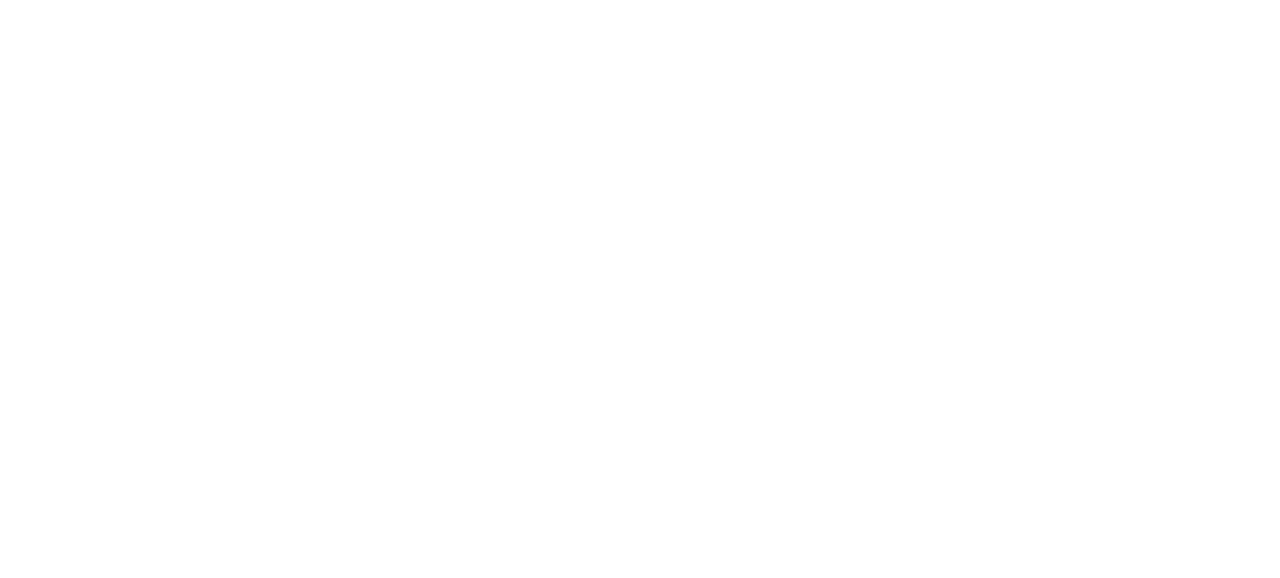
==== commit 1c3d1732: "responsive" ====
--- a/index.html
+++ b/index.html
@@ -6,12 +6,12 @@
 	<meta name="viewport" content="width=device-width, initial-scale=1">
 	<title>Document</title>
 	
-	<link rel="stylesheet" href="/css/reset.css">
-	<link rel="stylesheet" href="/css/bootstrap.min.css" integrity="sha384-MCw98/SFnGE8fJT3GXwEOngsV7Zt27NXFoaoApmYm81iuXoPkFOJwJ8ERdknLPMO"
+	<link rel="stylesheet" href="css/reset.css">
+	<link rel="stylesheet" href="css/bootstrap.min.css" integrity="sha384-MCw98/SFnGE8fJT3GXwEOngsV7Zt27NXFoaoApmYm81iuXoPkFOJwJ8ERdknLPMO"
 	    crossorigin="anonymous">
 	<!-- <link rel="stylesheet" href="/css/animate.css"> -->
-	<link rel="stylesheet" href="/css/main.css">
-	<link rel="stylesheet" href="/css/animsition.min.css">
+	<link rel="stylesheet" href="css/main.css">
+	<link rel="stylesheet" href="css/animsition.min.css">
 </head>
 
 <body class="animsition">
@@ -19,7 +19,7 @@
 		<div class="container">
 			<div class="row header__row">
 				<a href="/" class="header__logo-link">
-					<img src="/img/h-logo.png" alt="" class="header__logo">
+					<img src="img/h-logo.png" alt="" class="header__logo">
 				</a>
 				<div class="menu__button">
 					<span></span>
@@ -58,28 +58,28 @@
 		<div class="menu-overlay"></div>
 	</header>
 	<section class="heroe">
-		<img src="/img/main-img.png" alt="" class="heroe__img">
+		<img src="img/main-img.png" alt="" class="heroe__img">
 	</section>
 	<section class="orders">
 		<div class="container">
 			<h2 class="text-center text-white">ТЕСТОВЕ МЕНЮ</h2>
 			<div class="row orders-row">
 				<div class="col-lg-4 col-sm-4 orders-block">
-					<img src="/img/media_audit.png" alt="" class="orders-block__img">
+					<img src="img/media_audit.png" alt="" class="orders-block__img">
 					<div class="orders-block__text-block">
 						<p class="orders-block__text">Медіааудит</p>
 					</div>
 					<button class="orders-block__button">замовити</button>
 				</div>
 				<div class="col-lg-4 col-sm-4 orders-block">
-					<img src="/img/Spiker.png" alt="" class="orders-block__img">
+					<img src="img/Spiker.png" alt="" class="orders-block__img">
 					<div class="orders-block__text-block">
 						<p class="orders-block__text">Підготовка спікера до виступу</p>
 					</div>
 					<button class="orders-block__button">замовити</button>
 				</div>
 				<div class="col-lg-4 col-sm-4 orders-block">
-					<img src="/img/Novosty.png" alt="" class="orders-block__img">
+					<img src="img/Novosty.png" alt="" class="orders-block__img">
 					<div class="orders-block__text-block">
 						<p class="orders-block__text">Підготовка новини</p>
 					</div>
@@ -105,12 +105,12 @@
 		<div class="container">
 			<h2 class="text-center text_blue">прО НАС</h2>
 			<div class="row about__row">
-				<div class="col-lg-4 col-sm-4">
+				<div class="col-lg-4 col-md-4 col-sm-12">
 					<div class="about__img-block">
-						<img src="/img/about.png" alt="" class="about__img">
-					</div>
-				</div>
-				<div class="col-lg-8 col-sm-8">
+						<img src="img/about.png" alt="" class="about__img">
+					</div>
+				</div>
+				<div class="col-lg-8 col-md-8 col-sm-12">
 					<div class="about__text-block about__text-block_first">
 						<p>
 							<span class="about__company">GOLUBi GROUP</span> — комунікаційне агентство з більш ніж 20-річним досвідом.освідом.</p>
@@ -153,64 +153,64 @@
 	</section>
 	<section class="services">
 		<div class="container">
-			<h2 class="text-center">послуги</h2>
+			<h2 class="text-center text-white">послуги</h2>
 			<div class="row services_row">
 				<div class="col-lg-4 col-md-4 col-sm-6 services__item">
-					<img src="/img/services.png" alt="">
+					<img src="img/1.png" alt="">
 					<div class="services__block-text">
 						<p class="services__text">Стратегічні комунікації</p>
 					</div>
 				</div>
 				<div class="col-lg-4 col-md-4 col-sm-6 services__item">
-					<img src="/img/services.png" alt="">
+					<img src="img/2.png" alt="">
 					<div class="services__block-text">
 						<p class="services__text">Антикризові комунікації. Робота з негативом. Партизанський PR </p>
 					</div>
 				</div>
 				<div class="col-lg-4 col-md-4 col-sm-6 services__item">
-					<img src="/img/services.png" alt="">
+					<img src="img/3.png" alt="">
 					<div class="services__block-text">
 						<p class="services__text">PR-супровід на аутсорсингу </p>
 					</div>
 				</div>
 				<div class="col-lg-4 col-md-4 col-sm-6 services__item">
-					<img src="/img/services.png" alt="">
+					<img src="img/4.png" alt="">
 					<div class="services__block-text">
 						<p class="services__text">Модерування і комунікаційний супровід круглих столів, конфере</p>
 					</div>
 				</div>
 				<div class="col-lg-4 col-md-4 col-sm-6 services__item">
-					<img src="/img/services.png" alt="">
+					<img src="img/5.png" alt="">
 					<div class="services__block-text">
 						<p class="services__text">Підготовка спікерів до публічних комунікацій </p>
 					</div>
 				</div>
 				<div class="col-lg-4 col-md-4 col-sm-6 services__item">
-					<img src="/img/services.png" alt="">
+					<img src="img/6.png" alt="">
 					<div class="services__block-text">
 						<p class="services__text">Проведення медіа-тренінгів </p>
 					</div>
 				</div>
 				<div class="col-lg-4 col-md-4 col-sm-6 services__item">
-					<img src="/img/services.png" alt="">
+					<img src="img/7.png" alt="">
 					<div class="services__block-text">
 						<p class="services__text">Маркетингові комунікації </p>
 					</div>
 				</div>
 				<div class="col-lg-4 col-md-4 col-sm-6 services__item">
-					<img src="/img/services.png" alt="">
+					<img src="img/8.png" alt="">
 					<div class="services__block-text">
 						<p class="services__text">Брендинг </p>
 					</div>
 				</div>
 				<div class="col-lg-4 col-md-4 col-sm-6 services__item">
-					<img src="/img/services.png" alt="">
+					<img src="img/9.png" alt="">
 					<div class="services__block-text">
 						<p class="services__text">Розробка та реалізація рекламних кампаній </p>
 					</div>
 				</div>
 				<div class="col-lg-4 col-md-4 col-sm-6 services__item">
-					<img src="/img/services.png" alt="">
+					<img src="img/10.png" alt="">
 					<div class="services__block-text">
 						<p class="services__text">Розробка та організація публічних заходів «під ключ» — форумі</p>
 					</div>
@@ -303,8 +303,8 @@
 
 
 	<script src="https://code.jquery.com/jquery-3.3.1.slim.min.js" integrity="sha256-3edrmyuQ0w65f8gfBsqowzjJe2iM6n0nKciPUp8y+7E=" crossorigin="anonymous"></script>
-	<script src="/js/animsition.min.js"></script>
-	<script src="/js/common.js"></script>
+	<script src="js/animsition.min.js"></script>
+	<script src="js/common.js"></script>
 
 
 	<footer class="footer">
@@ -312,7 +312,7 @@
 			<div class="row justify-content-between">
 				<div class="col-lg-3 col-md-3 footer__logo-block">
 					<a href="" class="footer__logo-link">
-						<img src="../img/f_logo.png" alt="" class="footer__logo-img">
+						<img src="img/f_logo.png" alt="" class="footer__logo-img">
 					</a>
 				</div>
 				<div class="col-lg-7 col-md-9 footer__menu-block">
@@ -336,17 +336,17 @@
 					<ul class="footer__social">
 						<li class="footer__iteem">
 							<a href="">
-								<img src="../img/Fb.png" alt="">
+								<img src="img/Fb.png" alt="">
 							</a>
 						</li>
 						<li class="footer__iteem">
 							<a href="">
-								<img src="../img/Inst.png" alt="">
+								<img src="img/Inst.png" alt="">
 							</a>
 						</li>
 						<li class="footer__iteem">
 							<a href="">
-								<img src="../img/Youtube.png" alt="">
+								<img src="img/Youtube.png" alt="">
 							</a>
 						</li>
 					</ul>
--- a/css/main.css
+++ b/css/main.css
@@ -132,6 +132,25 @@
   font-weight: 400;
   color: #ffffff; }
 
+.menu__main-item_link::after {
+  content: '';
+  display: block;
+  width: 0;
+  height: 2px;
+  background: #6b6b6b;
+  transition: width .3s;
+  }
+
+  .menu__main-item_link:hover::after {
+    width: 100%;
+  }
+
+  .menu__main-item_link:hover {
+    font-weight: bold;
+    text-decoration: none;
+    color: #6b6b6b;
+  }
+
 .menu-overlay {
   width: 0;
   height: 0;
@@ -260,12 +279,20 @@
   background-image: linear-gradient(0deg, #cb0000 0%, #ff0000 100%);
   border: none;
   padding: 5px 0;
-  font-size: 42px;
+  font-size: 38px;
   letter-spacing: 5px;
   line-height: 1;
   color: #ffffff;
   text-transform: uppercase;
-  cursor: pointer; }
+  cursor: pointer;
+transition: all .3s }
+
+.orders-block__button:hover {
+  border-radius: 28px;
+  border: 3px solid #fff;
+  transition: all .3s;
+  font-size: 36px;
+}
 
 .about {
   background: url(../img/O-nas.jpg) no-repeat;
@@ -385,13 +412,25 @@
 .news__itemImg-link {
   margin-bottom: 30px; }
   .news__itemImg-link img {
-    width: 100%; }
+    width: 100%;
+    transition: all .3s; }
+
+    .news__itemImg-link img:hover {
+      transform: scale(1.1);
+      box-shadow: 0 0 10px 5px #495057b8;
+      transition: all .3s;
+    }
 
 .news__itemTxt-link {
   margin-bottom: 35px;
   font-size: 16px;
   color: #6b6b6b;
   text-transform: uppercase; }
+
+.news__itemTxt-link:hover {
+  text-decoration: none;
+  color: #20bfdc;
+}
 
 .reviews {
   background: url(../img/Otzivi.jpg) no-repeat;
@@ -630,6 +669,7 @@
   margin: 0 auto;
   object-fit: cover;
   margin-bottom: 35px;
+  width: 100%;
 }
 
 .post__content {
@@ -645,6 +685,12 @@
 
 .post__list a {
   text-align: center;
+}
+
+.single-post {
+  background: url(../img/Novosty.jpg) no-repeat;
+  -webkit-background-size: cover;
+          background-size: cover;
 }
 
 @media screen and (max-width: 1200px) {
@@ -674,15 +720,21 @@
   .orders-block__button {
     font-size: 22px;
     height: 75px; }
+    .orders-block__button:hover {
+      font-size: 18px
+    }
   .orders-block__text-block {
     min-height: 150px; }
   .services__text {
-    font-size: 20px; } }
+    font-size: 20px; }
+    .modal-order {
+      padding: 50px 90px;
+    } }
 
 @media screen and (max-width: 768px) {
   .menu-overlay_open {
     width: 105vw;
-    height: 115vw; }
+    height: 138vw; }
   .footer__logo-block {
     display: -webkit-box;
     display: -webkit-flex;
@@ -694,9 +746,78 @@
             justify-content: center;
     margin-bottom: 20px; }
   .modal-order {
-    padding: 50px 100px; } }
+    padding: 20px 10px;
+  width: 100%; }
+    .orders-block__button {
+      font-size: 16px;
+      height: 60px; }
+      .orders-block__button:hover {
+        font-size: 14px
+      }
+      .orders-block__text {
+        font-size: 22px;
+      }
+      .modal-form__input {
+        width: 100%;
+      }
+      .about__img-block {
+        margin-bottom: 20px;
+      }
+      .footer__menu-block {
+        justify-content: center;
+        align-items: center;
+      }
+      .blog-item {
+        flex-wrap: wrap;
+      }
+      .blog__img {
+        width: 100%;
+        margin-bottom: 20px;
+      }
+      .blog__block {
+        margin: 0;
+        width: 100%;
+      }
+     }
 
 @media screen and (max-width: 600px) {
   .header, .contacts, .footer {
     padding-left: 15px;
-    padding-right: 15px; } }
+    padding-right: 15px; }
+    .menu-overlay_open {
+      border-radius: 0;
+      height: 750px;
+      width: 260px;
+    }
+    .blog-list {
+      padding-left: 15px;
+      padding-right: 15px;
+    } 
+  }
+
+    @media screen and (max-width: 576px) {
+      .orders-block {
+        margin-bottom: 20px;
+      }
+      .orders-block__text {
+        font-size: 26px;
+      }
+      .orders-block__text-block{
+        min-height: auto;
+        max-width: 100%;
+      }
+      .news__item_big, .news__item_small {
+        width: 100%
+      }
+      .contacts__block {
+        width: 100%;
+        padding: 0 35px;
+      }
+      .footer__menu {
+        flex-wrap: wrap;
+        justify-content: space-between;
+      }
+      .footer__menu-item {
+        width: 40%;
+        text-align: center;
+    }
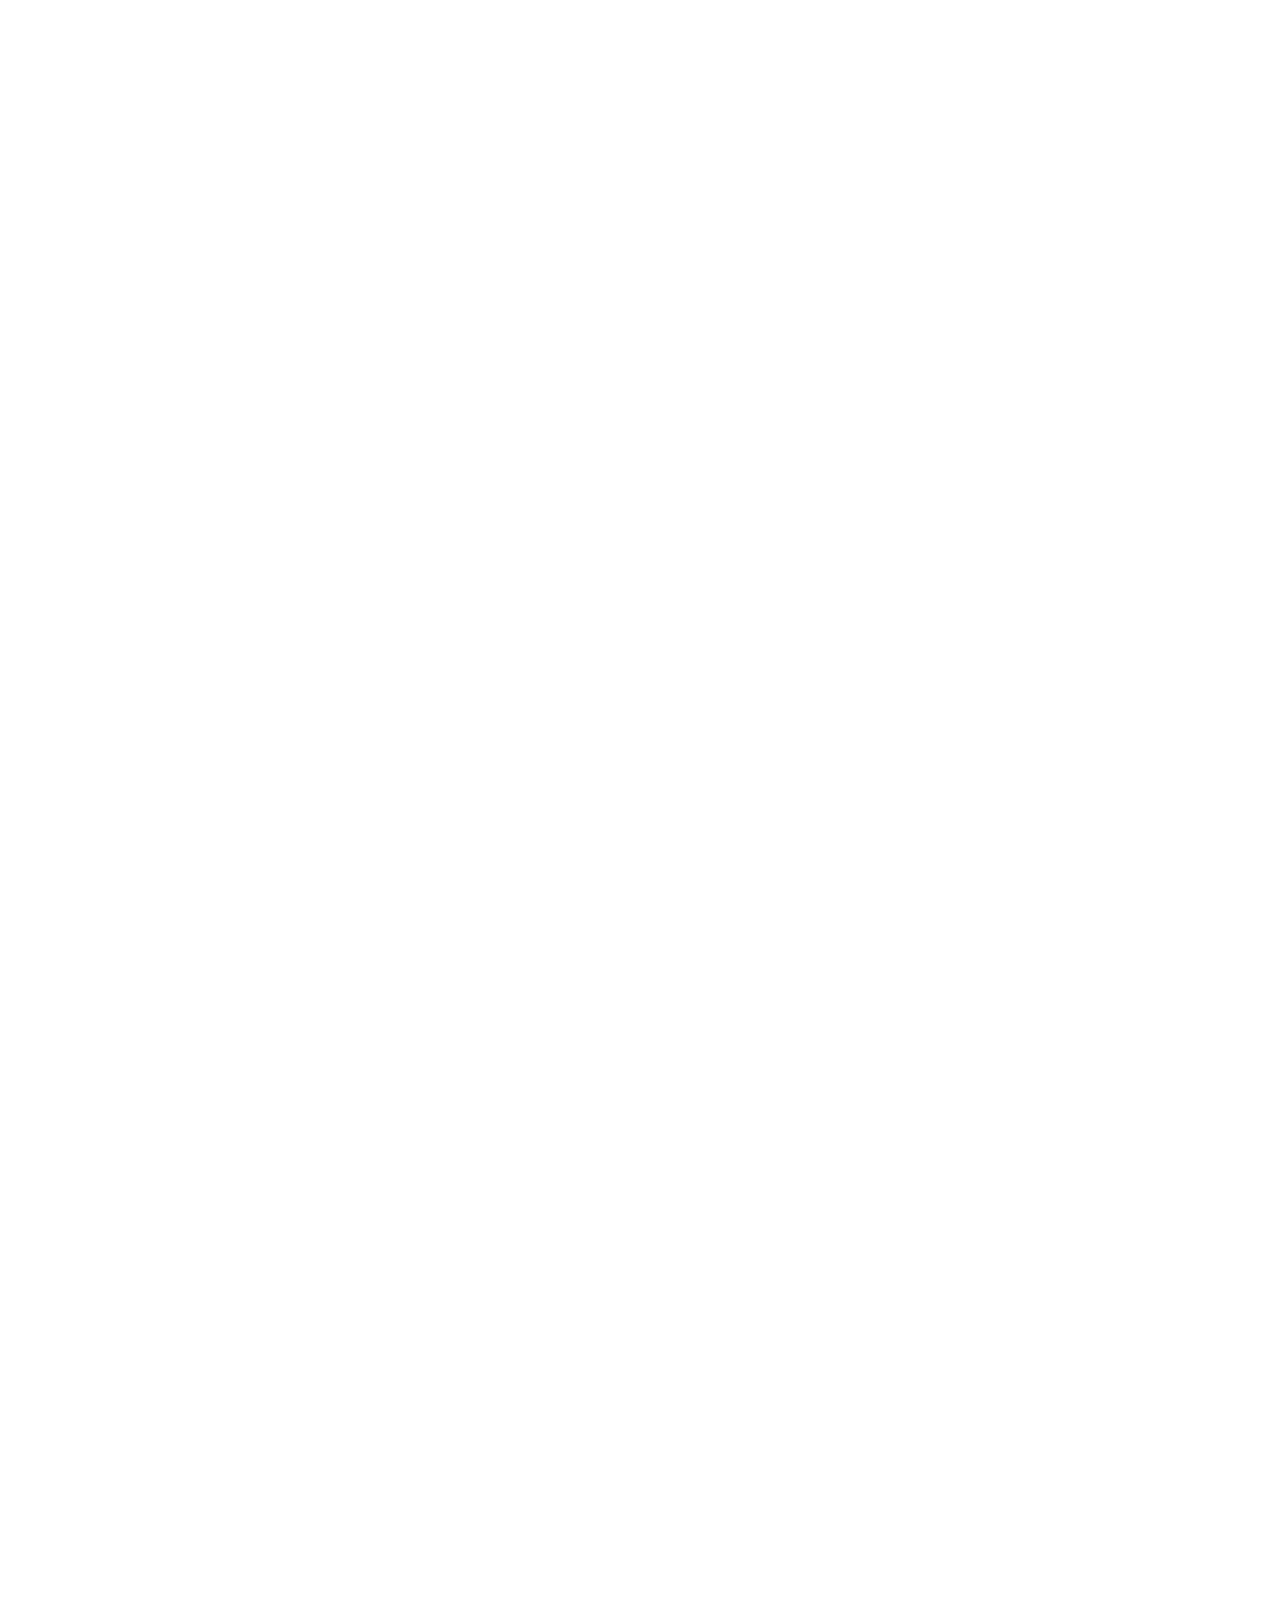
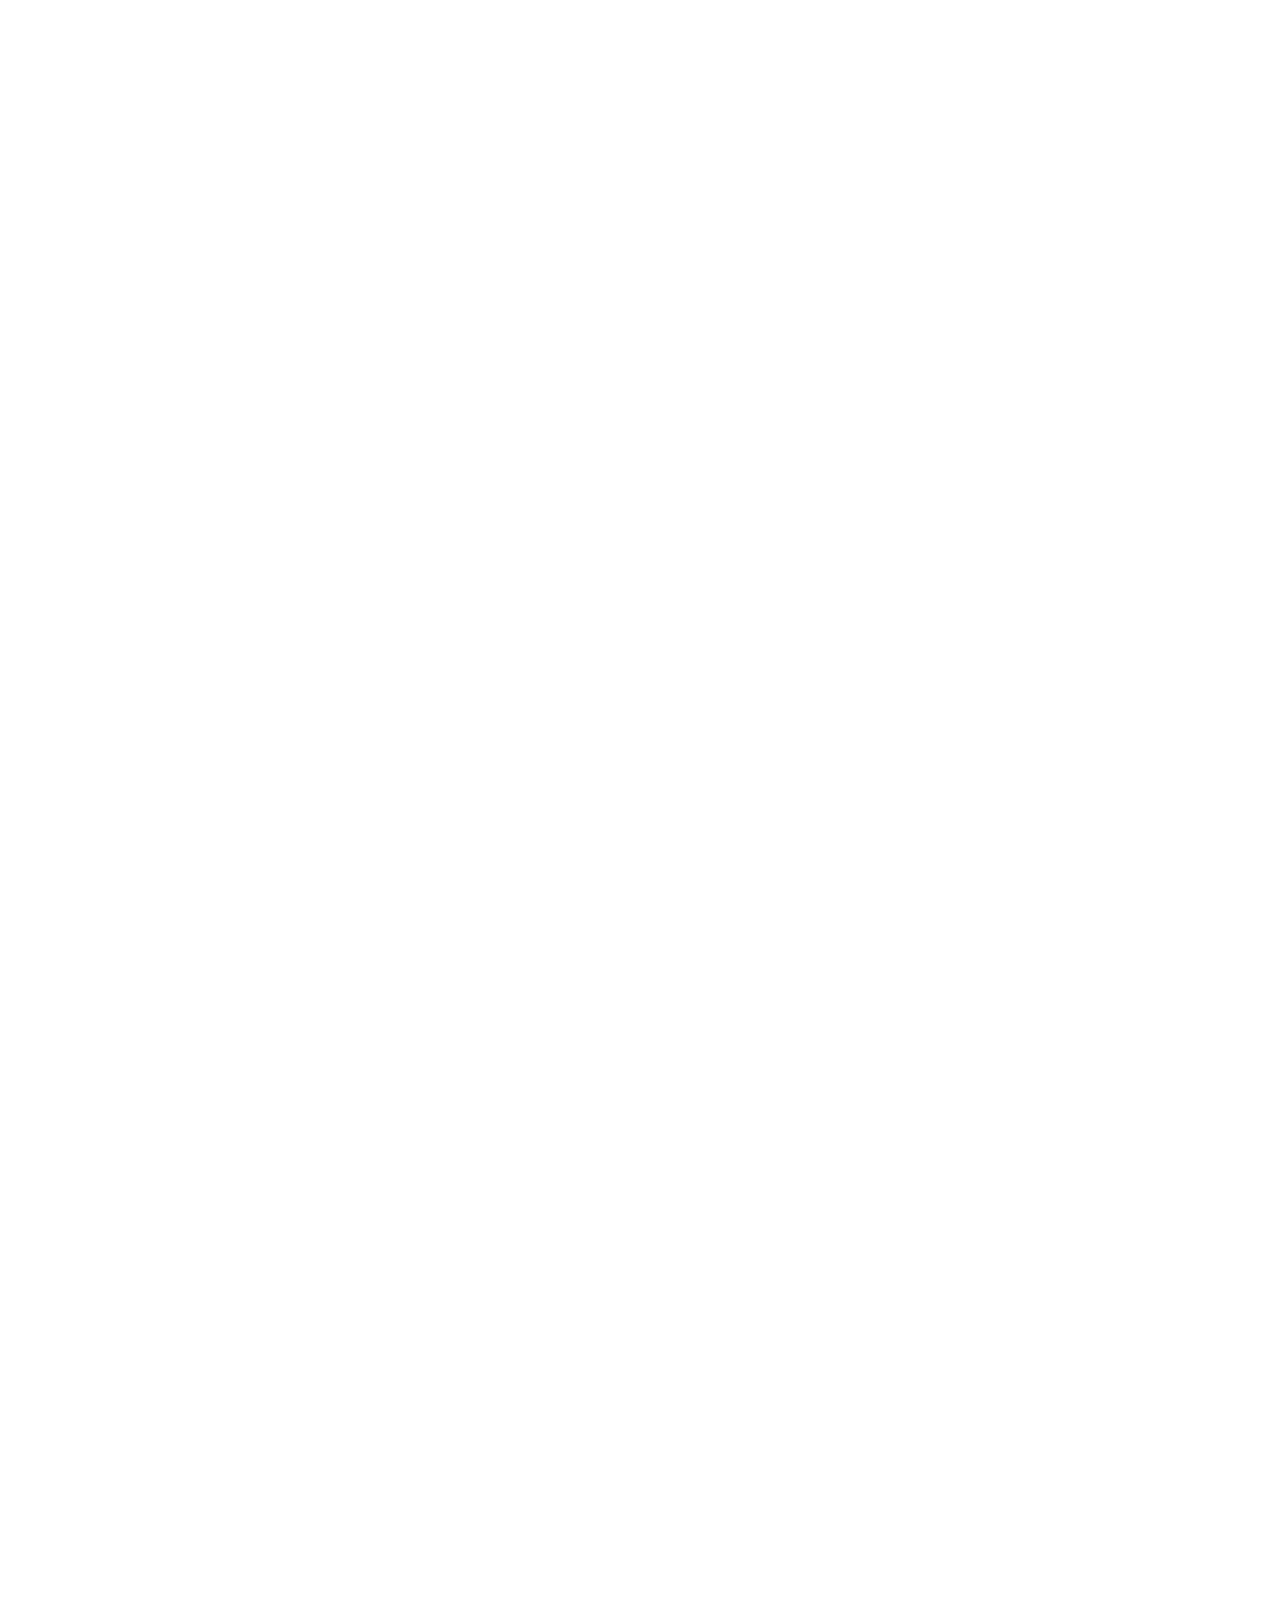
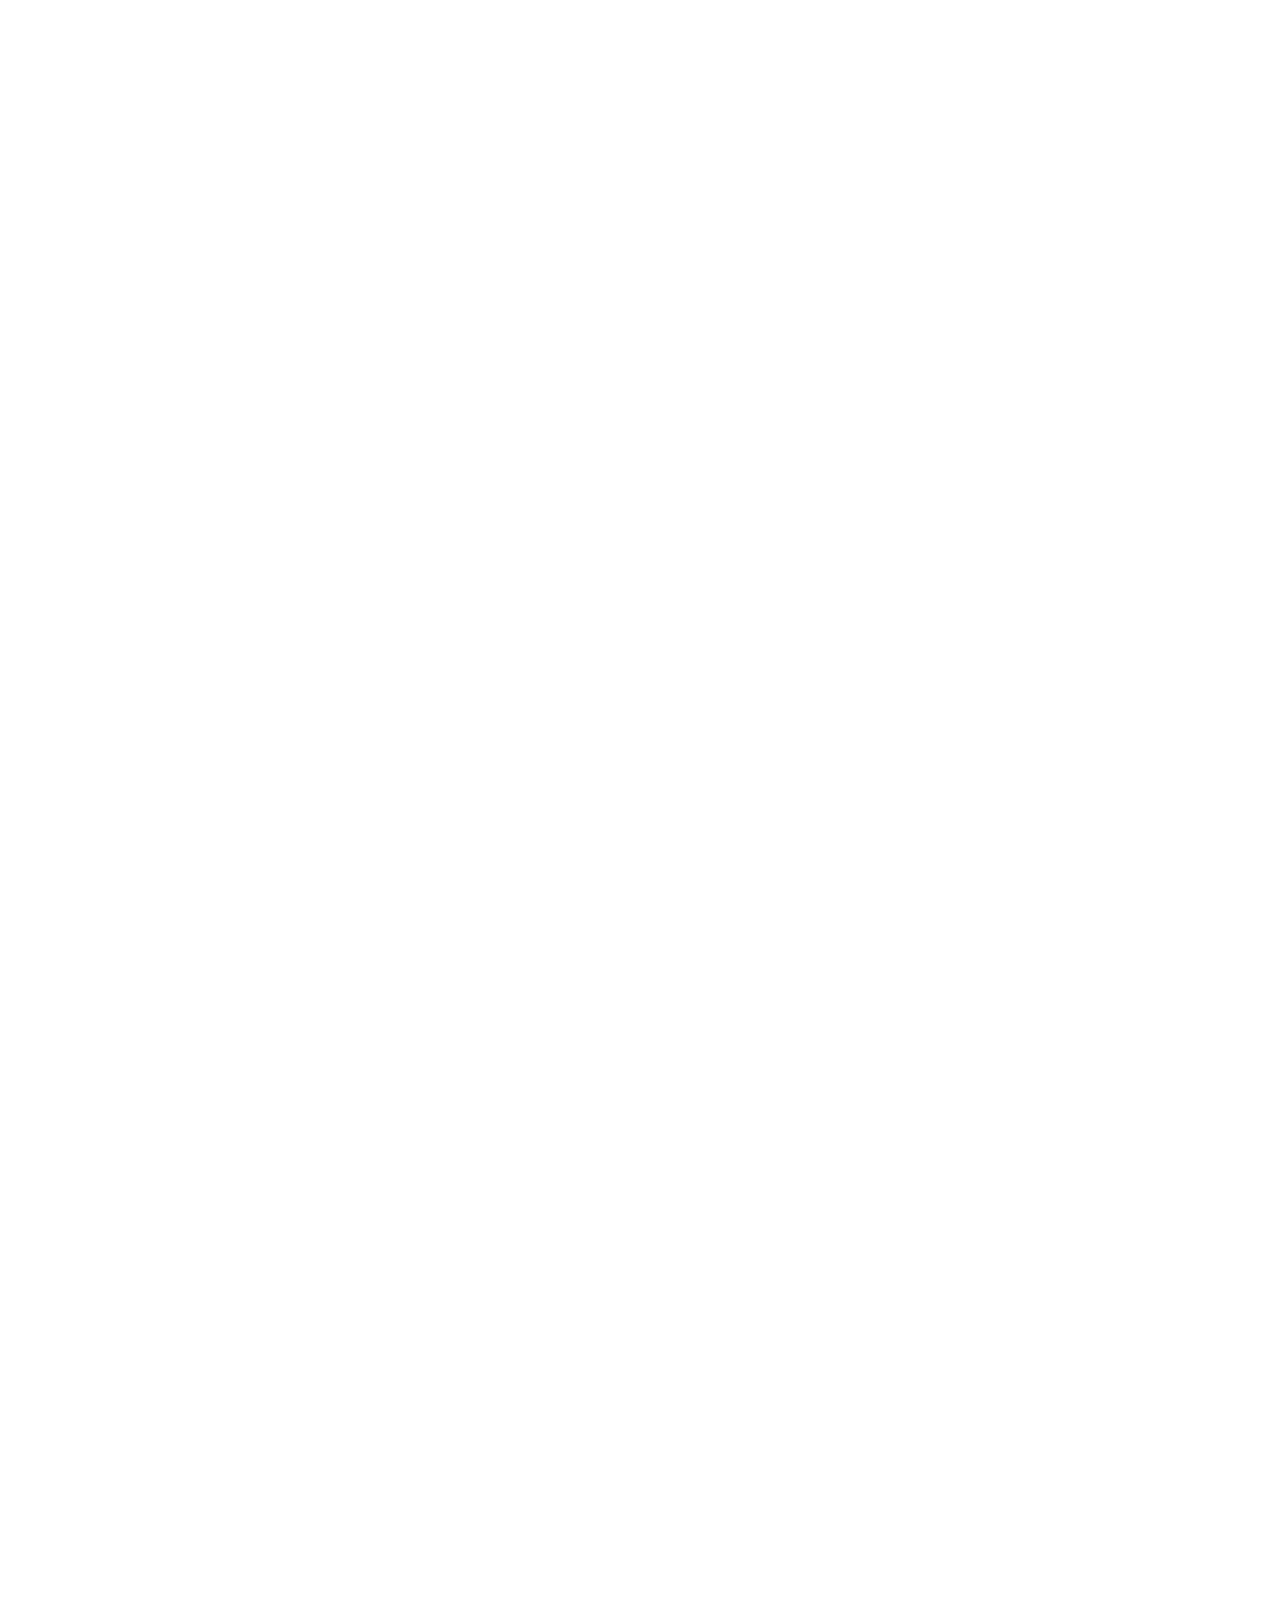
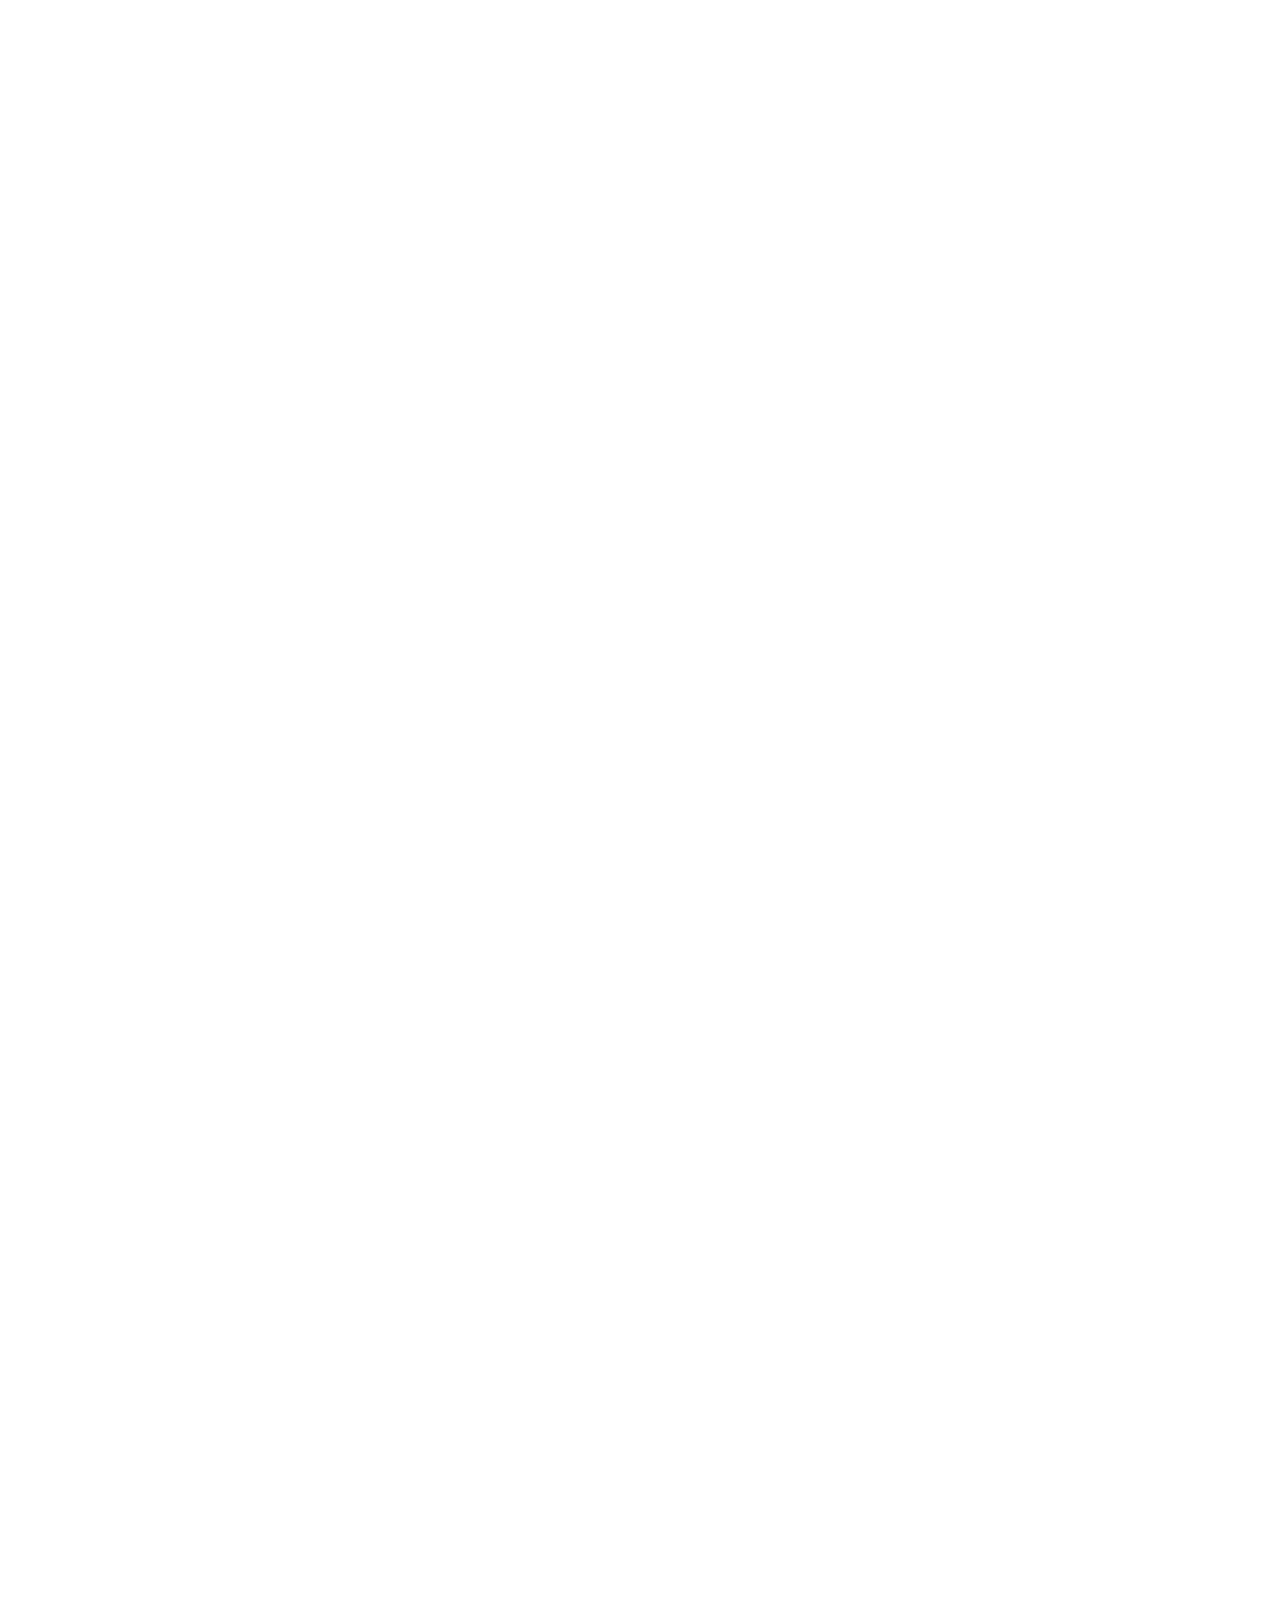
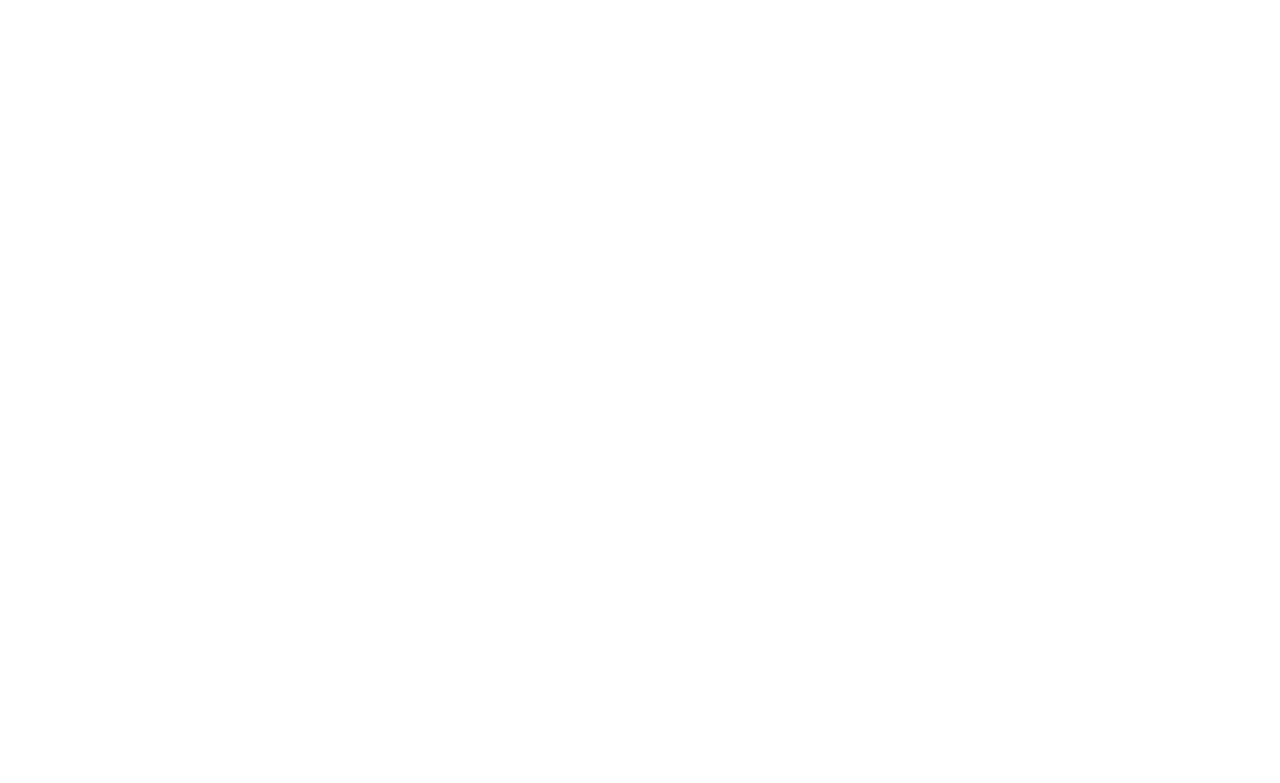
==== commit 057da0a3: "animation" ====
--- a/index.html
+++ b/index.html
@@ -7,11 +7,10 @@
 	<title>Document</title>
 	
 	<link rel="stylesheet" href="css/reset.css">
-	<link rel="stylesheet" href="css/bootstrap.min.css" integrity="sha384-MCw98/SFnGE8fJT3GXwEOngsV7Zt27NXFoaoApmYm81iuXoPkFOJwJ8ERdknLPMO"
-	    crossorigin="anonymous">
-	<!-- <link rel="stylesheet" href="/css/animate.css"> -->
+	<link rel="stylesheet" href="css/bootstrap.min.css" >
 	<link rel="stylesheet" href="css/main.css">
 	<link rel="stylesheet" href="css/animsition.min.css">
+	<link rel="stylesheet" href="css/aos.css">
 </head>
 
 <body class="animsition">
@@ -37,13 +36,13 @@
 					</ul>
 					<ul class="menu__main">
 						<li class="menu__main-item">
-							<a href="/" class="menu__main-item_link animsition-link">головна</a>
-						</li>
-						<li class="menu__main-item">
-							<a href="/blog.html" class="menu__main-item_link animsition-link">про нас</a>
-						</li>
-						<li class="menu__main-item">
-							<a href="/post.html" class="menu__main-item_link animsition-link">послуги</a>
+							<a href="/golubi" class="menu__main-item_link animsition-link">головна</a>
+						</li>
+						<li class="menu__main-item">
+							<a href="/golubi/blog.html" class="menu__main-item_link animsition-link">про нас</a>
+						</li>
+						<li class="menu__main-item">
+							<a href="/golubi/post.html" class="menu__main-item_link animsition-link">послуги</a>
 						</li>
 						<li class="menu__main-item">
 							<a href="/" class="menu__main-item_link">відгуки</a>
@@ -62,23 +61,23 @@
 	</section>
 	<section class="orders">
 		<div class="container">
-			<h2 class="text-center text-white">ТЕСТОВЕ МЕНЮ</h2>
+			<h2 class="text-center text-white" data-aos="flip-left">ТЕСТОВЕ МЕНЮ</h2>
 			<div class="row orders-row">
-				<div class="col-lg-4 col-sm-4 orders-block">
+				<div class="col-lg-4 col-sm-4 orders-block" data-aos="fade-up">
 					<img src="img/media_audit.png" alt="" class="orders-block__img">
 					<div class="orders-block__text-block">
 						<p class="orders-block__text">Медіааудит</p>
 					</div>
 					<button class="orders-block__button">замовити</button>
 				</div>
-				<div class="col-lg-4 col-sm-4 orders-block">
+				<div class="col-lg-4 col-sm-4 orders-block" data-aos="fade-up">
 					<img src="img/Spiker.png" alt="" class="orders-block__img">
 					<div class="orders-block__text-block">
 						<p class="orders-block__text">Підготовка спікера до виступу</p>
 					</div>
 					<button class="orders-block__button">замовити</button>
 				</div>
-				<div class="col-lg-4 col-sm-4 orders-block">
+				<div class="col-lg-4 col-sm-4 orders-block" data-aos="fade-up">
 					<img src="img/Novosty.png" alt="" class="orders-block__img">
 					<div class="orders-block__text-block">
 						<p class="orders-block__text">Підготовка новини</p>
@@ -88,6 +87,7 @@
 			</div>
 		</div>
 		<div class="modal-order">
+				<span class="modal-order__clouse">X</span>
 			<form action="" class="modal-form">
 				<input type="text" name="name" id="name" class="modal-form__input">
 				<label for="name" class="modal-form__label">ФИО </label>
@@ -103,14 +103,14 @@
 	</section>
 	<section class="about">
 		<div class="container">
-			<h2 class="text-center text_blue">прО НАС</h2>
+			<h2 class="text-center text_blue" data-aos="flip-left">прО НАС</h2>
 			<div class="row about__row">
-				<div class="col-lg-4 col-md-4 col-sm-12">
+				<div class="col-lg-4 col-md-4 col-sm-12" data-aos="fade-up">
 					<div class="about__img-block">
 						<img src="img/about.png" alt="" class="about__img">
 					</div>
 				</div>
-				<div class="col-lg-8 col-md-8 col-sm-12">
+				<div class="col-lg-8 col-md-8 col-sm-12" data-aos="fade-up">
 					<div class="about__text-block about__text-block_first">
 						<p>
 							<span class="about__company">GOLUBi GROUP</span> — комунікаційне агентство з більш ніж 20-річним досвідом.освідом.</p>
@@ -153,78 +153,84 @@
 	</section>
 	<section class="services">
 		<div class="container">
-			<h2 class="text-center text-white">послуги</h2>
+			<h2 class="text-center text-white" data-aos="flip-left">послуги</h2>
 			<div class="row services_row">
-				<div class="col-lg-4 col-md-4 col-sm-6 services__item">
+				<div class="col-lg-4 col-md-4 col-sm-6 services__item" data-aos="fade-up">
 					<img src="img/1.png" alt="">
 					<div class="services__block-text">
 						<p class="services__text">Стратегічні комунікації</p>
 					</div>
 				</div>
-				<div class="col-lg-4 col-md-4 col-sm-6 services__item">
+				<div class="col-lg-4 col-md-4 col-sm-6 services__item" data-aos="fade-up">
 					<img src="img/2.png" alt="">
 					<div class="services__block-text">
-						<p class="services__text">Антикризові комунікації. Робота з негативом. Партизанський PR </p>
-					</div>
-				</div>
-				<div class="col-lg-4 col-md-4 col-sm-6 services__item">
+						<p class="services__text">Антикризові комунікації.<br> Робота з негативом.<br> Партизанський PR </p>
+					</div>
+				</div>
+				<div class="col-lg-4 col-md-4 col-sm-6 services__item" data-aos="fade-up">
 					<img src="img/3.png" alt="">
 					<div class="services__block-text">
 						<p class="services__text">PR-супровід на аутсорсингу </p>
 					</div>
 				</div>
-				<div class="col-lg-4 col-md-4 col-sm-6 services__item">
+				<div class="col-lg-4 col-md-4 col-sm-6 services__item" data-aos="fade-up">
 					<img src="img/4.png" alt="">
 					<div class="services__block-text">
-						<p class="services__text">Модерування і комунікаційний супровід круглих столів, конфере</p>
-					</div>
-				</div>
-				<div class="col-lg-4 col-md-4 col-sm-6 services__item">
+						<p class="services__text">Модерування 
+							і комунікаційний 
+							супровід круглих столів,
+							конференцій, дебатів</p>
+					</div>
+				</div>
+				<div class="col-lg-4 col-md-4 col-sm-6 services__item" data-aos="fade-up">
 					<img src="img/5.png" alt="">
 					<div class="services__block-text">
 						<p class="services__text">Підготовка спікерів до публічних комунікацій </p>
 					</div>
 				</div>
-				<div class="col-lg-4 col-md-4 col-sm-6 services__item">
+				<div class="col-lg-4 col-md-4 col-sm-6 services__item" data-aos="fade-up">
 					<img src="img/6.png" alt="">
 					<div class="services__block-text">
-						<p class="services__text">Проведення медіа-тренінгів </p>
-					</div>
-				</div>
-				<div class="col-lg-4 col-md-4 col-sm-6 services__item">
+						<p class="services__text">Проведення <br> медіа-тренінгів </p>
+					</div>
+				</div>
+				<div class="col-lg-4 col-md-4 col-sm-6 services__item" data-aos="fade-up">
 					<img src="img/7.png" alt="">
 					<div class="services__block-text">
 						<p class="services__text">Маркетингові комунікації </p>
 					</div>
 				</div>
-				<div class="col-lg-4 col-md-4 col-sm-6 services__item">
+				<div class="col-lg-4 col-md-4 col-sm-6 services__item" data-aos="fade-up">
 					<img src="img/8.png" alt="">
 					<div class="services__block-text">
 						<p class="services__text">Брендинг </p>
 					</div>
 				</div>
-				<div class="col-lg-4 col-md-4 col-sm-6 services__item">
+				<div class="col-lg-4 col-md-4 col-sm-6 services__item" data-aos="fade-up">
 					<img src="img/9.png" alt="">
 					<div class="services__block-text">
 						<p class="services__text">Розробка та реалізація рекламних кампаній </p>
 					</div>
 				</div>
-				<div class="col-lg-4 col-md-4 col-sm-6 services__item">
+				<div class="col-lg-4 col-md-4 col-sm-6 services__item" data-aos="fade-up">
 					<img src="img/10.png" alt="">
 					<div class="services__block-text">
-						<p class="services__text">Розробка та організація публічних заходів «під ключ» — форумі</p>
-					</div>
-				</div>
-			</div>
-			<p class="services__text_small">GOLUBi GROUP — разом ми зробимо так, щоб ваш бізнес злетів на к</p>
+						<p class="services__text">Розробка та організація 
+							публічних заходів 
+							«під ключ» — форумів, прес-конференцій, 
+							брифінгів, фестивалів та ін.</p>
+					</div>
+				</div>
+			</div>
+			<p class="services__text_small" data-aos="fade-up">GOLUBi GROUP — разом ми зробимо так, щоб ваш бізнес злетів на крилах успіху!</p>
 		</div>
 	</section>
 	<section class="news">
 		<div class="container">
-			<h2 class="text-center text_blue">НОВИНИ</h2>
+			<h2 class="text-center text_blue" data-aos="flip-left">НОВИНИ</h2>
 			<div class="row">
 				<ul class="news__list">
-					<li class="news__item news__item_big">
+					<li class="news__item news__item_big" data-aos="fade-up">
 						<a href="" class="news__itemImg-link">
 							<img src="https://picsum.photos/500/315/?random" alt="">
 						</a>
@@ -233,7 +239,7 @@
 							<span class="more">...</span>
 						</a>
 					</li>
-					<li class="news__item news__item_big">
+					<li class="news__item news__item_big" data-aos="fade-up">
 						<a href="" class="news__itemImg-link">
 							<img src="https://picsum.photos/500/315/?random?blur" alt="">
 						</a>
@@ -242,7 +248,7 @@
 							<span class="more">...</span>
 						</a>
 					</li>
-					<li class="news__item news__item_small">
+					<li class="news__item news__item_small" data-aos="fade-up">
 						<a href="" class="news__itemImg-link">
 							<img src="https://picsum.photos/g/500/315/?random" alt="">
 						</a>
@@ -251,7 +257,7 @@
 							<span class="more">...</span>
 						</a>
 					</li>
-					<li class="news__item news__item_small">
+					<li class="news__item news__item_small" data-aos="fade-up">
 						<a href="" class="news__itemImg-link">
 							<img src="https://picsum.photos/500/315/?random" alt="">
 						</a>
@@ -260,7 +266,7 @@
 							<span class="more">...</span>
 						</a>
 					</li>
-					<li class="news__item news__item_small">
+					<li class="news__item news__item_small" data-aos="fade-up">
 						<a href="" class="news__itemImg-link">
 							<img src="https://picsum.photos/500/315/?random" alt="">
 						</a>
@@ -285,7 +291,7 @@
 	</section>
 	<section class="contacts">
 		<div class="container">
-			<h2 class="text-center text_blue">КОНТАКТи</h2>
+			<h2 class="text-center text_blue" data-aos="flip-left">КОНТАКТи</h2>
 			<div class="row">
 				<div class="contacts__block">
 					<p class="contacts__text contacts__text_adress">Киев 03150 </br>
@@ -302,9 +308,10 @@
 	</section>
 
 
-	<script src="https://code.jquery.com/jquery-3.3.1.slim.min.js" integrity="sha256-3edrmyuQ0w65f8gfBsqowzjJe2iM6n0nKciPUp8y+7E=" crossorigin="anonymous"></script>
+	<script src="js/jquery-3.3.1.min.js"></script>
 	<script src="js/animsition.min.js"></script>
 	<script src="js/common.js"></script>
+	<script src="js/aos.js"></script>
 
 
 	<footer class="footer">
--- a/css/main.css
+++ b/css/main.css
@@ -1,45 +1,58 @@
 @font-face {
   font-family: "GothamProMed";
-  src: url("../fonts/GothaProMed.otf"); }
+  src: url("../fonts/GothaProMed.otf");
+}
 
 @font-face {
   font-family: "GothamProReg";
-  src: url("../fonts/GothaProReg.otf"); }
+  src: url("../fonts/GothaProReg.otf");
+}
+
 
 p {
-  font-family: "GothamProReg"; }
+  font-family: "GothamProReg";
+}
 
 body {
   overflow-x: hidden;
-  font-family: "GothamProMed"; }
+  font-family: "GothamProMed";
+}
 
 h2 {
   font-size: 60px;
-  text-transform: uppercase; }
+  text-transform: uppercase;
+}
 
 .text_blue {
-  color: #3bc7e1; }
+  color: #3bc7e1;
+}
 
 .text-white {
-  color: #ffffff; }
+  color: #ffffff;
+}
 
 .header {
   padding-top: 80px;
-  position: relative; }
+  position: relative;
+}
 
 .header__logo-link {
-  margin: 0 auto; }
+  margin: 0 auto;
+}
 
 .header__row_small .header__logo-link {
-  margin: 0; }
+  margin: 0;
+}
 
 .header__logo {
   max-width: 315px;
   width: 100%;
-  height: auto; }
+  height: auto;
+}
 
 .heroe {
-  width: 100%; }
+  width: 100%;
+}
 
 .heroe__img {
   width: 100%;
@@ -48,10 +61,12 @@
   display: block;
   margin: 0 auto;
   margin-top: 70px;
-  margin-bottom: 100px; }
+  margin-bottom: 100px;
+}
 
 .header__row {
-  position: relative; }
+  position: relative;
+}
 
 .menu__button {
   position: absolute;
@@ -66,28 +81,37 @@
   -webkit-box-orient: vertical;
   -webkit-box-direction: normal;
   -webkit-flex-direction: column;
-      -ms-flex-direction: column;
-          flex-direction: column;
+  -ms-flex-direction: column;
+  flex-direction: column;
   -webkit-box-pack: justify;
   -webkit-justify-content: space-between;
-      -ms-flex-pack: justify;
-          justify-content: space-between;
+  -ms-flex-pack: justify;
+  justify-content: space-between;
   cursor: pointer;
   z-index: 1;
   -webkit-transition: all 1s;
   -o-transition: all 1s;
-  transition: all 1s; }
-  .menu__button span {
-    width: 100%;
-    height: 2px;
-    background: #20bfdc; }
+  transition: all 1s;
+}
+
+.menu__button span {
+  width: 100%;
+  height: 2px;
+  background: #20bfdc;
+}
+
+.more {
+  color: #20bfdc;
+}
 
 .menu__button_open {
   opacity: 0;
   z-index: -1;
   -webkit-transition: all 1s;
   -o-transition: all 1s;
-  transition: all 1s; }
+  transition: all 1s;
+  pointer-events: none;
+}
 
 .menu-block {
   position: absolute;
@@ -96,7 +120,8 @@
   opacity: 0;
   -webkit-transition: all .7s;
   -o-transition: all .7s;
-  transition: all .7s; }
+  transition: all .7s;
+}
 
 .menu-block_open {
   top: 0;
@@ -104,7 +129,8 @@
   z-index: 3;
   -webkit-transition: all .7s;
   -o-transition: all .7s;
-  transition: all .7s; }
+  transition: all .7s;
+}
 
 .menu__leng {
   display: -webkit-box;
@@ -112,25 +138,32 @@
   display: -ms-flexbox;
   display: flex;
   -webkit-flex-wrap: nowrap;
-      -ms-flex-wrap: nowrap;
-          flex-wrap: nowrap;
-  margin-bottom: 35px; }
+  -ms-flex-wrap: nowrap;
+  flex-wrap: nowrap;
+  margin-bottom: 35px;
+}
 
 .menu__leng-item {
-  margin-right: 10px; }
-  .menu__leng-item a {
-    font-size: 10px;
-    color: #ffffff;
-    text-transform: uppercase; }
+  margin-right: 10px;
+}
+
+.menu__leng-item a {
+  font-size: 10px;
+  color: #ffffff;
+  text-transform: uppercase;
+}
 
 .menu__main-item {
-  margin-bottom: 20px; }
+  margin-bottom: 20px;
+}
 
 .menu__main-item_link {
+  font-family: "GothamProReg";
   text-transform: uppercase;
   font-size: 14px;
-  font-weight: 400;
-  color: #ffffff; }
+  font-weight: 300;
+  color: #ffffff;
+}
 
 .menu__main-item_link::after {
   content: '';
@@ -139,17 +172,17 @@
   height: 2px;
   background: #6b6b6b;
   transition: width .3s;
-  }
-
-  .menu__main-item_link:hover::after {
-    width: 100%;
-  }
-
-  .menu__main-item_link:hover {
-    font-weight: bold;
-    text-decoration: none;
-    color: #6b6b6b;
-  }
+}
+
+.menu__main-item_link:hover::after {
+  width: 100%;
+}
+
+.menu__main-item_link:hover {
+  font-weight: bold;
+  text-decoration: none;
+  color: #6b6b6b;
+}
 
 .menu-overlay {
   width: 0;
@@ -159,49 +192,61 @@
   right: 0;
   background: #20bfdc;
   -webkit-border-radius: 50%;
-          border-radius: 50%;
+  border-radius: 50%;
   -webkit-transform: translate(50%, -50%);
-      -ms-transform: translate(50%, -50%);
-          transform: translate(50%, -50%);
-  -webkit-transition: all .6s;
-  -o-transition: all .6s;
-  transition: all .6s; }
-
-.menu-overlay_open {
-  width: 65vw;
-  height: 65vw;
+  -ms-transform: translate(50%, -50%);
+  transform: translate(50%, -50%);
   -webkit-transition: all .6s;
   -o-transition: all .6s;
   transition: all .6s;
-  z-index: 2 }
+}
+
+.menu-overlay_open {
+  width: 70vw;
+  height: 70vw;
+  -webkit-transition: all .6s;
+  -o-transition: all .6s;
+  transition: all .6s;
+  z-index: 2
+}
 
 .orders {
   background: url(../img/Test-menu.jpg) no-repeat;
   -webkit-background-size: cover;
-          background-size: cover;
+  background-size: cover;
   padding: 80px 0;
-  position: relative; }
+  position: relative;
+}
 
 .modal-order {
   position: absolute;
   top: 50%;
   left: 50%;
   -webkit-transform: translate(-50%, -50%);
-      -ms-transform: translate(-50%, -50%);
-          transform: translate(-50%, -50%);
+  -ms-transform: translate(-50%, -50%);
+  transform: translate(-50%, -50%);
   padding: 50px 180px;
   background: #ffffff;
   -webkit-box-shadow: 10.5px 18.187px 68px rgba(0, 72, 77, 0.75);
-          box-shadow: 10.5px 18.187px 68px rgba(0, 72, 77, 0.75);
+  box-shadow: 10.5px 18.187px 68px rgba(0, 72, 77, 0.75);
   display: none;
-  opacity: 0; }
+  opacity: 0;
+}
+
+.modal-order__clouse {
+  position: absolute;
+  top: 5px;
+  right: 10px;
+  cursor: pointer;
+}
 
 .modal-order__open {
   display: block;
   opacity: 1;
   -webkit-transition: all 1s;
   -o-transition: all 1s;
-  transition: all 1s; }
+  transition: all 1s;
+}
 
 .modal-form {
   display: -webkit-box;
@@ -211,8 +256,9 @@
   -webkit-box-orient: vertical;
   -webkit-box-direction: normal;
   -webkit-flex-direction: column;
-      -ms-flex-direction: column;
-          flex-direction: column; }
+  -ms-flex-direction: column;
+  flex-direction: column;
+}
 
 .modal-form__input {
   width: 450px;
@@ -221,16 +267,19 @@
   font-weight: 300;
   color: #666666;
   padding: 20px;
-  margin-bottom: 5px; }
+  margin-bottom: 5px;
+}
 
 .modal-form__label {
   margin-bottom: 45px;
   color: #20bfdc;
   font-size: 10px;
-  text-transform: uppercase; }
+  text-transform: uppercase;
+}
 
 .orders-row {
-  margin-top: 80px; }
+  margin-top: 80px;
+}
 
 .orders-block {
   display: -webkit-box;
@@ -240,27 +289,30 @@
   -webkit-box-orient: vertical;
   -webkit-box-direction: normal;
   -webkit-flex-direction: column;
-      -ms-flex-direction: column;
-          flex-direction: column;
+  -ms-flex-direction: column;
+  flex-direction: column;
   -webkit-box-pack: start;
   -webkit-justify-content: flex-start;
-      -ms-flex-pack: start;
-          justify-content: flex-start;
+  -ms-flex-pack: start;
+  justify-content: flex-start;
   -webkit-box-align: center;
   -webkit-align-items: center;
-      -ms-flex-align: center;
-          align-items: center; }
+  -ms-flex-align: center;
+  align-items: center;
+}
 
 .orders-block__img {
   width: 100%;
   max-width: 160px;
   height: auto;
-  margin-bottom: 50px; }
+  margin-bottom: 50px;
+}
 
 .orders-block__text-block {
   max-width: 240px;
   margin: 0 auto;
-  min-height: 220px; }
+  min-height: 220px;
+}
 
 .orders-block__text {
   font-size: 32px;
@@ -268,7 +320,8 @@
   text-align: center;
   text-transform: uppercase;
   text-align: center;
-  font-family: GothamProMed; }
+  font-family: GothamProMed;
+}
 
 .orders-block__button {
   width: 100%;
@@ -285,10 +338,10 @@
   color: #ffffff;
   text-transform: uppercase;
   cursor: pointer;
-transition: all .3s }
+  transition: all .3s
+}
 
 .orders-block__button:hover {
-  border-radius: 28px;
   border: 3px solid #fff;
   transition: all .3s;
   font-size: 36px;
@@ -297,83 +350,116 @@
 .about {
   background: url(../img/O-nas.jpg) no-repeat;
   -webkit-background-size: cover;
-          background-size: cover;
-  padding: 80px 0; }
+  background-size: cover;
+  padding: 80px 0;
+}
 
 .about__row {
-  margin-top: 60px; }
+  margin-top: 60px;
+}
 
 .about__company {
-  color: #20bfdc; }
+  color: #20bfdc;
+}
 
 .about__line {
   background: #20bfdc;
-  margin: 20px 0; }
+  margin: 20px 0;
+}
 
 .about__img-block {
   -webkit-border-radius: 50%;
-          border-radius: 50%;
+  border-radius: 50%;
   border: 4px solid #fff;
   overflow: hidden;
   width: 220px;
   height: 220px;
   -webkit-box-shadow: 0 0 0 2px #20bfdc;
-          box-shadow: 0 0 0 2px #20bfdc;
-  margin: 0 auto; }
+  box-shadow: 0 0 0 2px #20bfdc;
+  margin: 0 auto;
+}
 
 .about__text-block_first p {
   font-size: 17px;
   text-transform: uppercase;
-  margin: 0; }
+  margin: 0;
+}
 
 .about__text-list li {
   margin-bottom: 10px;
   font-size: 17px;
-  font-family: GothamProReg; }
+  font-family: "GothamProReg";
+  position: relative;
+  padding-left: 20px;
+}
+
+.about__text-list li:before {
+  content: "";
+  position: absolute;
+  top: 8px;
+  left: 0;
+  width: 10px;
+  height: 10px;
+  border-radius: 50%;
+  border: 1px solid #20bfdc;
+}
 
 .about__img {
   width: 100%;
   max-width: 220px;
-  height: auto; }
+  height: auto;
+}
 
 .services {
   background: url(../img/Uslugi.jpg) no-repeat;
   -webkit-background-size: cover;
-          background-size: cover;
-  padding: 80px 0; }
+  background-size: cover;
+  padding: 80px 0;
+}
 
 .services_row {
   margin-top: 60px;
   -webkit-box-pack: center;
   -webkit-justify-content: center;
-      -ms-flex-pack: center;
-          justify-content: center; }
+  -ms-flex-pack: center;
+  justify-content: center;
+}
 
 .services__item {
   text-align: center;
   margin-bottom: 60px;
   font-size: 24px;
   text-transform: uppercase;
-  color: #ffff; }
-  .services__item img {
-    width: 100%;
-    max-width: 140px;
-    height: auto;
-    margin-bottom: 45px; }
+  color: #ffff;
+}
+
+.services__item img {
+  width: 100%;
+  max-width: 140px;
+  height: auto;
+  margin-bottom: 45px;
+}
+
+.services__block-text {
+  padding: 0 10px;
+}
 
 .services__text {
-  font-family: "GothamProMed"; }
+  font-family: "GothamProMed";
+}
 
 .services__text_small {
   color: #fff;
   font-size: 18px;
   text-transform: uppercase;
   text-align: center;
-  margin: 0; }
+  margin: 0;
+}
 
 .news {
   padding: 80px 0;
-  background: #fff; }
+  background: #fff;
+}
 
 .news__list {
   display: -webkit-box;
@@ -381,14 +467,15 @@
   display: -ms-flexbox;
   display: flex;
   -webkit-flex-wrap: wrap;
-      -ms-flex-wrap: wrap;
-          flex-wrap: wrap;
+  -ms-flex-wrap: wrap;
+  flex-wrap: wrap;
   -webkit-box-pack: justify;
   -webkit-justify-content: space-between;
-      -ms-flex-pack: justify;
-          justify-content: space-between;
+  -ms-flex-pack: justify;
+  justify-content: space-between;
   padding: 0 40px;
-  margin-top: 80px; }
+  margin-top: 80px;
+}
 
 .news__item {
   display: -webkit-box;
@@ -398,34 +485,41 @@
   -webkit-box-orient: vertical;
   -webkit-box-direction: normal;
   -webkit-flex-direction: column;
-      -ms-flex-direction: column;
-          flex-direction: column;
+  -ms-flex-direction: column;
+  flex-direction: column;
   border-bottom: 1px solid #20bfdc;
-  margin-bottom: 30px; }
+  margin-bottom: 30px;
+}
 
 .news__item_big {
-  width: 48%; }
+  width: 48%;
+}
 
 .news__item_small {
-  width: 30%; }
+  width: 30%;
+}
 
 .news__itemImg-link {
-  margin-bottom: 30px; }
-  .news__itemImg-link img {
-    width: 100%;
-    transition: all .3s; }
-
-    .news__itemImg-link img:hover {
-      transform: scale(1.1);
-      box-shadow: 0 0 10px 5px #495057b8;
-      transition: all .3s;
-    }
+  margin-bottom: 30px;
+}
+
+.news__itemImg-link img {
+  width: 100%;
+  transition: all .3s;
+}
+
+.news__itemImg-link img:hover {
+  transform: scale(1.1);
+  box-shadow: 0 0 10px 5px #495057b8;
+  transition: all .3s;
+}
 
 .news__itemTxt-link {
   margin-bottom: 35px;
   font-size: 16px;
   color: #6b6b6b;
-  text-transform: uppercase; }
+  text-transform: uppercase;
+}
 
 .news__itemTxt-link:hover {
   text-decoration: none;
@@ -435,12 +529,13 @@
 .reviews {
   background: url(../img/Otzivi.jpg) no-repeat;
   -webkit-background-size: cover;
-          background-size: cover;
-  padding: 80px 0; }
+  background-size: cover;
+  padding: 80px 0;
+}
 
 .reviews__circle {
   -webkit-border-radius: 50%;
-          border-radius: 50%;
+  border-radius: 50%;
   width: 340px;
   height: 340px;
   background-image: -webkit-gradient(linear, left bottom, left top, from(#3bc7e1), to(#6ee9ff));
@@ -455,12 +550,13 @@
   display: flex;
   -webkit-box-pack: center;
   -webkit-justify-content: center;
-      -ms-flex-pack: center;
-          justify-content: center;
+  -ms-flex-pack: center;
+  justify-content: center;
   -webkit-box-align: center;
   -webkit-align-items: center;
-      -ms-flex-align: center;
-          align-items: center; }
+  -ms-flex-align: center;
+  align-items: center;
+}
 
 .reviews__circle-text {
   font-size: 40px;
@@ -468,7 +564,8 @@
   line-height: 1;
   color: #ffffff;
   text-transform: uppercase;
-  position: relative; }
+  position: relative;
+}
 
 .reviews__circle-text:after {
   content: "";
@@ -476,30 +573,39 @@
   bottom: -50px;
   right: 50%;
   -webkit-transform: translateX(50%);
-      -ms-transform: translateX(50%);
-          transform: translateX(50%);
+  -ms-transform: translateX(50%);
+  transform: translateX(50%);
   width: 90px;
   height: 34px;
   background: url(../img/arrow_down.png) no-repeat;
   -webkit-background-size: contain;
-          background-size: contain; }
+  background-size: contain;
+}
 
 .contacts {
   background: #e7f3f7;
-  padding: 100px 0; }
+  padding: 100px 0;
+}
 
 .contacts__block {
   max-width: 470px;
   margin: 0 auto;
-  margin-top: 80px; }
-
-.contacts__text, .contacts__text a {
+  margin-top: 80px;
+}
+
+.contacts__text,
+.contacts__text a {
   text-transform: uppercase;
   font-size: 26px;
   color: #3bc8e1;
   position: relative;
   line-height: 1.2;
-  margin-bottom: 30px; }
+  margin-bottom: 30px;
+}
+
+.contacts__text a {
+  word-break: break-all;
+}
 
 .contacts__text_adress:before {
   content: "";
@@ -510,7 +616,8 @@
   height: 33px;
   background: url(../img/adress.png) no-repeat;
   -webkit-background-size: contain;
-          background-size: contain; }
+  background-size: contain;
+}
 
 .contacts__text_tel:before {
   content: "";
@@ -518,13 +625,14 @@
   bottom: 50%;
   left: -40px;
   -webkit-transform: translateY(50%);
-      -ms-transform: translateY(50%);
-          transform: translateY(50%);
+  -ms-transform: translateY(50%);
+  transform: translateY(50%);
   width: 27px;
   height: 26px;
   background: url(../img/phone.png) no-repeat;
   -webkit-background-size: contain;
-          background-size: contain; }
+  background-size: contain;
+}
 
 .contacts__text_mail:before {
   content: "";
@@ -532,19 +640,21 @@
   bottom: 50%;
   left: -40px;
   -webkit-transform: translateY(50%);
-      -ms-transform: translateY(50%);
-          transform: translateY(50%);
+  -ms-transform: translateY(50%);
+  transform: translateY(50%);
   width: 27px;
   height: 19px;
   background: url(../img/mail.png) no-repeat;
   -webkit-background-size: contain;
-          background-size: contain; }
+  background-size: contain;
+}
 
 .footer {
   background: #839597;
   padding-top: 45px;
   padding-bottom: 120px;
-  width: 100%; }
+  width: 100%;
+}
 
 .footer__menu-block {
   display: -webkit-box;
@@ -554,66 +664,83 @@
   -webkit-box-orient: vertical;
   -webkit-box-direction: normal;
   -webkit-flex-direction: column;
-      -ms-flex-direction: column;
-          flex-direction: column;
+  -ms-flex-direction: column;
+  flex-direction: column;
   -webkit-box-align: end;
   -webkit-align-items: flex-end;
-      -ms-flex-align: end;
-          align-items: flex-end;
+  -ms-flex-align: end;
+  align-items: flex-end;
   -webkit-box-pack: end;
   -webkit-justify-content: flex-end;
-      -ms-flex-pack: end;
-          justify-content: flex-end; }
+  -ms-flex-pack: end;
+  justify-content: flex-end;
+}
 
 .footer__menu-item {
-  margin-right: 20px; }
-  .footer__menu-item a {
-    color: #fff;
-    font-size: 16px;
-    text-transform: uppercase; }
+  margin-right: 20px;
+}
+
+.footer__menu-item a {
+  font-family: "GothamProReg";
+  font-weight: 300;
+  color: #fff;
+  font-size: 16px;
+  text-transform: uppercase;
+}
 
 .footer__menu-item:last-child {
-  margin-right: 0; }
-
-.footer__menu, .footer__social {
+  margin-right: 0;
+}
+
+.footer__menu,
+.footer__social {
   display: -webkit-box;
   display: -webkit-flex;
   display: -ms-flexbox;
   display: flex;
   -webkit-box-pack: end;
   -webkit-justify-content: flex-end;
-      -ms-flex-pack: end;
-          justify-content: flex-end; }
+  -ms-flex-pack: end;
+  justify-content: flex-end;
+}
 
 .footer__social {
-  margin-bottom: 0; }
+  margin-bottom: 0;
+}
 
 .footer__iteem {
-  margin-right: 40px; }
-  .footer__iteem img {
-    max-width: 40px;
-    width: 100%;
-    -o-object-fit: cover;
-       object-fit: cover; }
+  margin-right: 40px;
+}
+
+.footer__iteem img {
+  max-width: 40px;
+  width: 100%;
+  -o-object-fit: cover;
+  object-fit: cover;
+}
 
 .footer__iteem:last-child {
-  margin-right: 0; }
+  margin-right: 0;
+}
 
 .footer__logo-img {
   max-width: 225px;
   width: 100%;
   -o-object-fit: cover;
-     object-fit: cover; }
+  object-fit: cover;
+}
 
 .header__row_small {
   -webkit-box-pack: start;
   -webkit-justify-content: flex-start;
-      -ms-flex-pack: start;
-          justify-content: flex-start; }
+  -ms-flex-pack: start;
+  justify-content: flex-start;
+}
 
 .header__logo_small {
   max-width: 185px;
-  width: 100%; }
+  width: 100%;
+}
 
 .blog-list {
   display: -webkit-box;
@@ -623,9 +750,10 @@
   -webkit-box-orient: vertical;
   -webkit-box-direction: normal;
   -webkit-flex-direction: column;
-      -ms-flex-direction: column;
-          flex-direction: column;
-  margin-bottom: 80px; }
+  -ms-flex-direction: column;
+  flex-direction: column;
+  margin-bottom: 80px;
+}
 
 .blog-item {
   display: -webkit-box;
@@ -634,30 +762,38 @@
   display: flex;
   border-bottom: 2px solid #3bc7e1;
   padding-bottom: 55px;
-  padding-top: 50px; }
+  padding-top: 50px;
+}
 
 .blog__img {
-  width: 290px; }
-  .blog__img img {
-    width: 100%;
-    -o-object-fit: cover;
-       object-fit: cover; }
+  width: 290px;
+}
+
+.blog__img img {
+  width: 100%;
+  -o-object-fit: cover;
+  object-fit: cover;
+}
 
 .blog__block {
   width: 70%;
-  margin-left: 60px; }
+  margin-left: 60px;
+}
 
 .blog__text {
-  margin-bottom: 0; }
+  margin-bottom: 0;
+}
 
 .blog__heading {
   color: #666666;
   font-size: 20px;
-  text-transform: uppercase; }
+  text-transform: uppercase;
+}
 
 .blog__heading:hover {
   text-decoration: none;
-  color: #666666; }
+  color: #666666;
+}
 
 .post {
   margin-top: 50px;
@@ -673,8 +809,8 @@
 }
 
 .post__content {
-  border-bottom: 2px solid  #3bc7e1;
-  border-top: 2px solid  #3bc7e1;
+  border-bottom: 2px solid #3bc7e1;
+  border-top: 2px solid #3bc7e1;
   padding-top: 25px;
   margin-top: 25px;
 }
@@ -687,54 +823,80 @@
   text-align: center;
 }
 
-.single-post {
+.single-post, .blog {
   background: url(../img/Novosty.jpg) no-repeat;
   -webkit-background-size: cover;
-          background-size: cover;
+  background-size: cover;
 }
 
 @media screen and (max-width: 1200px) {
   .menu-overlay_open {
     width: 72vw;
-    height: 72vw; } }
+    height: 72vw;
+  }
+}
 
 @media screen and (max-width: 992px) {
   .menu-overlay_open {
     width: 75vw;
-    height: 96vw; }
+    height: 96vw;
+  }
+
   .header__logo-link {
-    margin: 0; }
+    margin: 0;
+  }
+
   .header__row {
     -webkit-box-pack: start;
     -webkit-justify-content: flex-start;
-        -ms-flex-pack: start;
-            justify-content: flex-start; }
+    -ms-flex-pack: start;
+    justify-content: flex-start;
+  }
+
   .header__logo {
-    max-width: 185px; }
+    max-width: 185px;
+  }
+
   h2 {
-    font-size: 50px; }
+    font-size: 50px;
+  }
+
   .orders-block__img {
-    max-width: 145px; }
+    max-width: 145px;
+  }
+
   .orders-block__text {
-    font-size: 26px; }
+    font-size: 26px;
+  }
+
   .orders-block__button {
     font-size: 22px;
-    height: 75px; }
-    .orders-block__button:hover {
-      font-size: 18px
-    }
+    height: 75px;
+  }
+
+  .orders-block__button:hover {
+    font-size: 18px
+  }
+
   .orders-block__text-block {
-    min-height: 150px; }
+    min-height: 150px;
+  }
+
   .services__text {
-    font-size: 20px; }
-    .modal-order {
-      padding: 50px 90px;
-    } }
+    font-size: 20px;
+  }
+
+  .modal-order {
+    padding: 50px 90px;
+  }
+}
 
 @media screen and (max-width: 768px) {
   .menu-overlay_open {
     width: 105vw;
-    height: 138vw; }
+    height: 138vw;
+  }
+
   .footer__logo-block {
     display: -webkit-box;
     display: -webkit-flex;
@@ -742,82 +904,108 @@
     display: flex;
     -webkit-box-pack: center;
     -webkit-justify-content: center;
-        -ms-flex-pack: center;
-            justify-content: center;
-    margin-bottom: 20px; }
+    -ms-flex-pack: center;
+    justify-content: center;
+    margin-bottom: 20px;
+  }
+
   .modal-order {
-    padding: 20px 10px;
-  width: 100%; }
-    .orders-block__button {
-      font-size: 16px;
-      height: 60px; }
-      .orders-block__button:hover {
-        font-size: 14px
-      }
-      .orders-block__text {
-        font-size: 22px;
-      }
-      .modal-form__input {
-        width: 100%;
-      }
-      .about__img-block {
-        margin-bottom: 20px;
-      }
-      .footer__menu-block {
-        justify-content: center;
-        align-items: center;
-      }
-      .blog-item {
-        flex-wrap: wrap;
-      }
-      .blog__img {
-        width: 100%;
-        margin-bottom: 20px;
-      }
-      .blog__block {
-        margin: 0;
-        width: 100%;
-      }
-     }
+    padding: 40px 30px;
+    width: 100%;
+  }
+
+  .orders-block__button {
+    font-size: 16px;
+    height: 60px;
+  }
+
+  .orders-block__button:hover {
+    font-size: 14px
+  }
+
+  .orders-block__text {
+    font-size: 22px;
+  }
+
+  .modal-form__input {
+    width: 100%;
+  }
+
+  .about__img-block {
+    margin-bottom: 20px;
+  }
+
+  .footer__menu-block {
+    justify-content: center;
+    align-items: center;
+  }
+
+  .blog-item {
+    flex-wrap: wrap;
+  }
+
+  .blog__img {
+    width: 100%;
+    margin-bottom: 20px;
+  }
+
+  .blog__block {
+    margin: 0;
+    width: 100%;
+  }
+}
 
 @media screen and (max-width: 600px) {
-  .header, .contacts, .footer {
+
+  .header,
+  .contacts,
+  .footer {
     padding-left: 15px;
-    padding-right: 15px; }
-    .menu-overlay_open {
-      border-radius: 0;
-      height: 750px;
-      width: 260px;
-    }
-    .blog-list {
-      padding-left: 15px;
-      padding-right: 15px;
-    } 
-  }
-
-    @media screen and (max-width: 576px) {
-      .orders-block {
-        margin-bottom: 20px;
-      }
-      .orders-block__text {
-        font-size: 26px;
-      }
-      .orders-block__text-block{
-        min-height: auto;
-        max-width: 100%;
-      }
-      .news__item_big, .news__item_small {
-        width: 100%
-      }
-      .contacts__block {
-        width: 100%;
-        padding: 0 35px;
-      }
-      .footer__menu {
-        flex-wrap: wrap;
-        justify-content: space-between;
-      }
-      .footer__menu-item {
-        width: 40%;
-        text-align: center;
-    }
+    padding-right: 15px;
+  }
+
+  .menu-overlay_open {
+    border-radius: 0;
+    height: 750px;
+    width: 260px;
+  }
+
+  .blog-list {
+    padding-left: 15px;
+    padding-right: 15px;
+  }
+}
+
+@media screen and (max-width: 576px) {
+  .orders-block {
+    margin-bottom: 20px;
+  }
+
+  .orders-block__text {
+    font-size: 26px;
+  }
+
+  .orders-block__text-block {
+    min-height: auto;
+    max-width: 100%;
+  }
+
+  .news__item_big,
+  .news__item_small {
+    width: 100%
+  }
+
+  .contacts__block {
+    width: 100%;
+    padding: 0 35px;
+  }
+
+  .footer__menu {
+    flex-wrap: wrap;
+    justify-content: space-between;
+  }
+
+  .footer__menu-item {
+    width: 40%;
+    text-align: center;
+  }